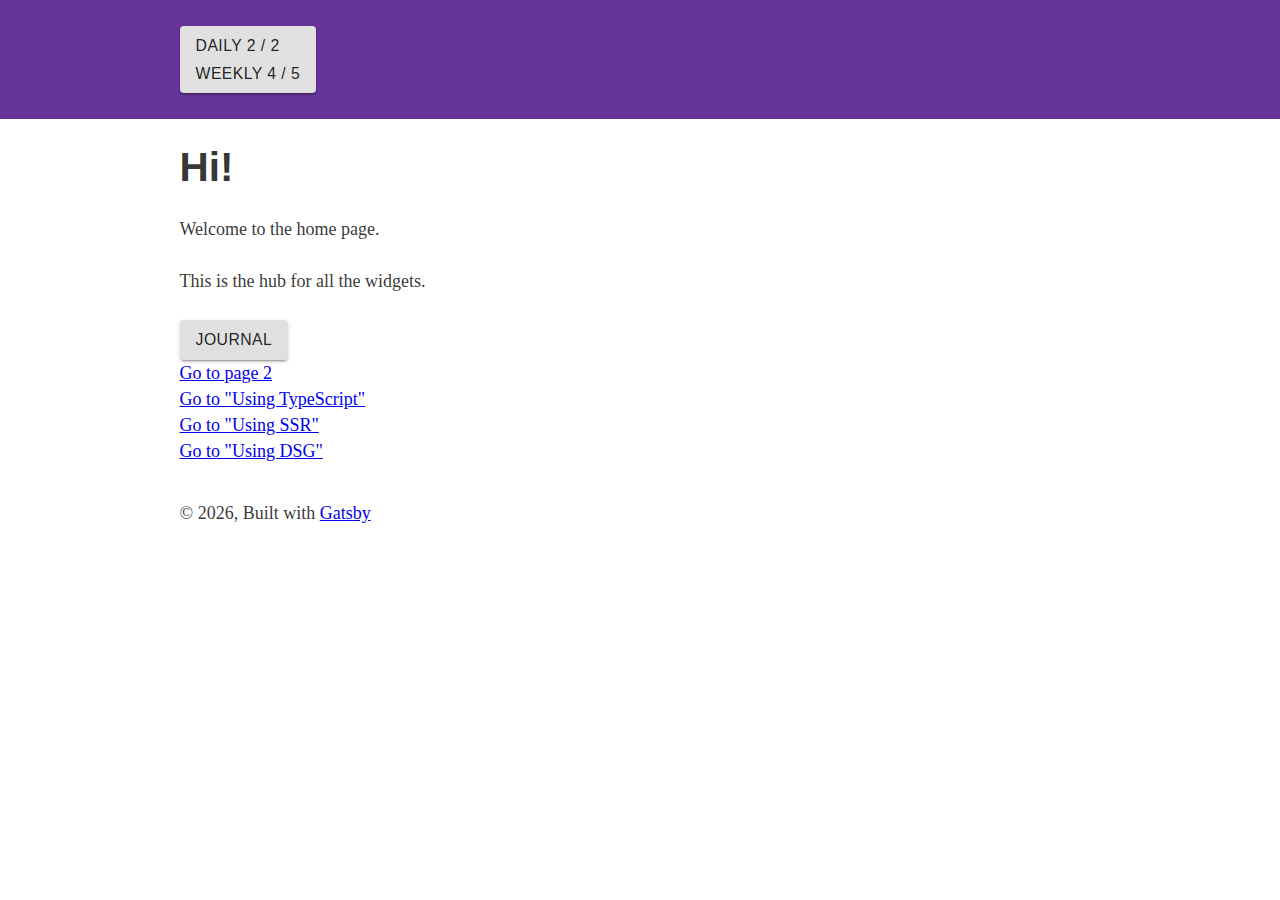
==== index.html @ 5c5c224f "Updates" ====
<!DOCTYPE html><html lang="en"><head><meta charSet="utf-8"/><meta http-equiv="x-ua-compatible" content="ie=edge"/><meta name="viewport" content="width=device-width, initial-scale=1, shrink-to-fit=no"/><meta data-react-helmet="true" name="twitter:description" content="Just one click for everything"/><meta data-react-helmet="true" name="twitter:title" content="Home"/><meta data-react-helmet="true" name="twitter:creator" content="Idil Aydin"/><meta data-react-helmet="true" name="twitter:card" content="summary"/><meta data-react-helmet="true" property="og:type" content="website"/><meta data-react-helmet="true" property="og:description" content="Just one click for everything"/><meta data-react-helmet="true" property="og:title" content="Home"/><meta data-react-helmet="true" name="description" content="Just one click for everything"/><meta name="generator" content="Gatsby 4.5.4"/><style data-href="/styles.457773932d52d28da380.css" data-identity="gatsby-global-css">html{-ms-text-size-adjust:100%;-webkit-text-size-adjust:100%;box-sizing:border-box;font:112.5%/1.45em georgia,serif,sans-serif;overflow-y:scroll}body{-webkit-font-smoothing:antialiased;-moz-osx-font-smoothing:grayscale;word-wrap:break-word;-ms-font-feature-settings:"kern","liga","clig","calt";-webkit-font-feature-settings:"kern","liga","clig","calt";font-feature-settings:"kern","liga","clig","calt";color:rgba(0,0,0,.8);font-family:georgia,serif;font-kerning:normal;font-weight:400;margin:0}article,aside,details,figcaption,figure,footer,header,main,menu,nav,section,summary{display:block}audio,canvas,progress,video{display:inline-block}audio:not([controls]){display:none;height:0}progress{vertical-align:baseline}[hidden],template{display:none}a{-webkit-text-decoration-skip:objects;background-color:transparent}a:active,a:hover{outline-width:0}abbr[title]{border-bottom:1px dotted rgba(0,0,0,.5);cursor:help;text-decoration:none}b,strong{font-weight:inherit;font-weight:bolder}dfn{font-style:italic}h1{text-rendering:optimizeLegibility;color:inherit;font-family:-apple-system,BlinkMacSystemFont,Segoe UI,Roboto,Oxygen,Ubuntu,Cantarell,Fira Sans,Droid Sans,Helvetica Neue,sans-serif;font-size:2.25rem;font-weight:700;line-height:1.1;margin:0 0 1.45rem;padding:0}mark{background-color:#ff0;color:#000}small{font-size:80%}sub,sup{font-size:75%;line-height:0;position:relative;vertical-align:baseline}sub{bottom:-.25em}sup{top:-.5em}img{border-style:none;margin:0 0 1.45rem;max-width:100%;padding:0}svg:not(:root){overflow:hidden}code,kbd,pre,samp{font-family:monospace;font-size:1em}figure{margin:0 0 1.45rem;padding:0}hr{background:rgba(0,0,0,.2);border:none;box-sizing:content-box;height:1px;margin:0 0 calc(1.45rem - 1px);overflow:visible;padding:0}button,input,optgroup,select,textarea{font:inherit;margin:0}optgroup{font-weight:700}button,input{overflow:visible}button,select{text-transform:none}[type=reset],[type=submit],button,html [type=button]{-webkit-appearance:button}[type=button]::-moz-focus-inner,[type=reset]::-moz-focus-inner,[type=submit]::-moz-focus-inner,button::-moz-focus-inner{border-style:none;padding:0}[type=button]:-moz-focusring,[type=reset]:-moz-focusring,[type=submit]:-moz-focusring,button:-moz-focusring{outline:1px dotted ButtonText}fieldset{border:1px solid silver;margin:0 0 1.45rem;padding:0}legend{box-sizing:border-box;color:inherit;display:table;max-width:100%;padding:0;white-space:normal}textarea{overflow:auto}[type=checkbox],[type=radio]{box-sizing:border-box;padding:0}[type=number]::-webkit-inner-spin-button,[type=number]::-webkit-outer-spin-button{height:auto}[type=search]{-webkit-appearance:textfield;outline-offset:-2px}[type=search]::-webkit-search-cancel-button,[type=search]::-webkit-search-decoration{-webkit-appearance:none}::-webkit-input-placeholder{color:inherit;opacity:.54}::-webkit-file-upload-button{-webkit-appearance:button;font:inherit}*,:after,:before{box-sizing:inherit}h2{font-size:1.62671rem}h2,h3{text-rendering:optimizeLegibility;color:inherit;font-family:-apple-system,BlinkMacSystemFont,Segoe UI,Roboto,Oxygen,Ubuntu,Cantarell,Fira Sans,Droid Sans,Helvetica Neue,sans-serif;font-weight:700;line-height:1.1;margin:0 0 1.45rem;padding:0}h3{font-size:1.38316rem}h4{font-size:1rem}h4,h5{text-rendering:optimizeLegibility;color:inherit;font-family:-apple-system,BlinkMacSystemFont,Segoe UI,Roboto,Oxygen,Ubuntu,Cantarell,Fira Sans,Droid Sans,Helvetica Neue,sans-serif;font-weight:700;line-height:1.1;margin:0 0 1.45rem;padding:0}h5{font-size:.85028rem}h6{text-rendering:optimizeLegibility;color:inherit;font-family:-apple-system,BlinkMacSystemFont,Segoe UI,Roboto,Oxygen,Ubuntu,Cantarell,Fira Sans,Droid Sans,Helvetica Neue,sans-serif;font-size:.78405rem;font-weight:700;line-height:1.1}h6,hgroup{margin:0 0 1.45rem;padding:0}ol,ul{list-style-image:none;list-style-position:outside;margin:0 0 1.45rem 1.45rem;padding:0}dd,dl,p{padding:0}dd,dl,p,pre{margin:0 0 1.45rem}pre{word-wrap:normal;background:rgba(0,0,0,.04);border-radius:3px;font-size:.85rem;line-height:1.42;overflow:auto;padding:1.45rem}table{border-collapse:collapse;font-size:1rem;line-height:1.45rem;margin:0 0 1.45rem;padding:0;width:100%}blockquote{margin:0 1.45rem 1.45rem;padding:0}address,form,iframe,noscript{margin:0 0 1.45rem;padding:0}b,dt,strong,th{font-weight:700}li{margin-bottom:.725rem}ol li,ul li{padding-left:0}li>ol,li>ul{margin-bottom:.725rem;margin-left:1.45rem;margin-top:.725rem}blockquote :last-child,li :last-child,p :last-child{margin-bottom:0}li>p{margin-bottom:.725rem}code,kbd,samp{font-size:.85rem;line-height:1.45rem}abbr,acronym{border-bottom:1px dotted rgba(0,0,0,.5);cursor:help}td,th,thead{text-align:left}td,th{font-feature-settings:"tnum";-moz-font-feature-settings:"tnum";-ms-font-feature-settings:"tnum";-webkit-font-feature-settings:"tnum";border-bottom:1px solid rgba(0,0,0,.12);padding:.725rem .96667rem calc(.725rem - 1px)}td:first-child,th:first-child{padding-left:0}td:last-child,th:last-child{padding-right:0}code,tt{background-color:rgba(0,0,0,.04);border-radius:3px;font-family:SFMono-Regular,Consolas,Roboto Mono,Droid Sans Mono,Liberation Mono,Menlo,Courier,monospace;padding:.2em 0}pre code{background:none;line-height:1.42}code:after,code:before,tt:after,tt:before{content:" ";letter-spacing:-.2em}pre code:after,pre code:before,pre tt:after,pre tt:before{content:""}@media only screen and (max-width:480px){html{font-size:100%}}</style><style data-emotion="css "></style><title data-react-helmet="true">Home | OneClick</title><style>.gatsby-image-wrapper{position:relative;overflow:hidden}.gatsby-image-wrapper picture.object-fit-polyfill{position:static!important}.gatsby-image-wrapper img{bottom:0;height:100%;left:0;margin:0;max-width:none;padding:0;position:absolute;right:0;top:0;width:100%;object-fit:cover}.gatsby-image-wrapper [data-main-image]{opacity:0;transform:translateZ(0);transition:opacity .25s linear;will-change:opacity}.gatsby-image-wrapper-constrained{display:inline-block;vertical-align:top}</style><noscript><style>.gatsby-image-wrapper noscript [data-main-image]{opacity:1!important}.gatsby-image-wrapper [data-placeholder-image]{opacity:0!important}</style></noscript><script type="module">const e="undefined"!=typeof HTMLImageElement&&"loading"in HTMLImageElement.prototype;e&&document.body.addEventListener("load",(function(e){if(void 0===e.target.dataset.mainImage)return;if(void 0===e.target.dataset.gatsbyImageSsr)return;const t=e.target;let a=null,n=t;for(;null===a&&n;)void 0!==n.parentNode.dataset.gatsbyImageWrapper&&(a=n.parentNode),n=n.parentNode;const o=a.querySelector("[data-placeholder-image]"),r=new Image;r.src=t.currentSrc,r.decode().catch((()=>{})).then((()=>{t.style.opacity=1,o&&(o.style.opacity=0,o.style.transition="opacity 500ms linear")}))}),!0);</script><link rel="icon" href="/favicon-32x32.png?v=4a9773549091c227cd2eb82ccd9c5e3a" type="image/png"/><link rel="manifest" href="/manifest.webmanifest" crossorigin="anonymous"/><link rel="apple-touch-icon" sizes="48x48" href="/icons/icon-48x48.png?v=4a9773549091c227cd2eb82ccd9c5e3a"/><link rel="apple-touch-icon" sizes="72x72" href="/icons/icon-72x72.png?v=4a9773549091c227cd2eb82ccd9c5e3a"/><link rel="apple-touch-icon" sizes="96x96" href="/icons/icon-96x96.png?v=4a9773549091c227cd2eb82ccd9c5e3a"/><link rel="apple-touch-icon" sizes="144x144" href="/icons/icon-144x144.png?v=4a9773549091c227cd2eb82ccd9c5e3a"/><link rel="apple-touch-icon" sizes="192x192" href="/icons/icon-192x192.png?v=4a9773549091c227cd2eb82ccd9c5e3a"/><link rel="apple-touch-icon" sizes="256x256" href="/icons/icon-256x256.png?v=4a9773549091c227cd2eb82ccd9c5e3a"/><link rel="apple-touch-icon" sizes="384x384" href="/icons/icon-384x384.png?v=4a9773549091c227cd2eb82ccd9c5e3a"/><link rel="apple-touch-icon" sizes="512x512" href="/icons/icon-512x512.png?v=4a9773549091c227cd2eb82ccd9c5e3a"/><link as="script" rel="preload" href="/webpack-runtime-8a1ebd72f84be887652c.js"/><link as="script" rel="preload" href="/framework-fc4985c49d13c1597841.js"/><link as="script" rel="preload" href="/app-1c2bfd2efb5519c37897.js"/><link as="script" rel="preload" href="/commons-d9a131f56bf1e6183bb4.js"/><link as="script" rel="preload" href="/component---src-pages-index-js-bdf7debd56856c8bbba5.js"/><link as="fetch" rel="preload" href="/page-data/index/page-data.json" crossorigin="anonymous"/><link as="fetch" rel="preload" href="/page-data/sq/d/3649515864.json" crossorigin="anonymous"/><link as="fetch" rel="preload" href="/page-data/sq/d/63159454.json" crossorigin="anonymous"/><link as="fetch" rel="preload" href="/page-data/app-data.json" crossorigin="anonymous"/></head><body><div id="___gatsby"><div style="outline:none" tabindex="-1" id="gatsby-focus-wrapper"><header style="background:rebeccapurple;margin-bottom:1.45rem"><div style="margin:0 auto;max-width:960px;padding:1.45rem 1.0875rem"><a class="MuiButtonBase-root MuiButton-root MuiButton-contained" tabindex="0" role="button" aria-disabled="false" href="/page-2"><span class="MuiButton-label">Daily 2 / 2 <br/> Weekly 4 / 5</span></a></div></header><div style="margin:0 auto;max-width:960px;padding:0 1.0875rem 1.45rem"><main><h1>Hi!</h1><p>Welcome to the home page. </p><p>This is the hub for all the widgets. </p><div><a class="MuiButtonBase-root MuiButton-root MuiButton-contained" tabindex="0" role="button" aria-disabled="false" href="/page-2"><span class="MuiButton-label"> Journal </span></a></div><p><a href="/page-2/">Go to page 2</a> <br/><a href="/using-typescript/">Go to &quot;Using TypeScript&quot;</a> <br/><a href="/using-ssr">Go to &quot;Using SSR&quot;</a> <br/><a href="/using-dsg">Go to &quot;Using DSG&quot;</a></p></main><footer style="margin-top:2rem">© <!-- -->2022<!-- -->, Built with<!-- --> <a href="https://www.gatsbyjs.com">Gatsby</a></footer></div></div><div id="gatsby-announcer" style="position:absolute;top:0;width:1px;height:1px;padding:0;overflow:hidden;clip:rect(0, 0, 0, 0);white-space:nowrap;border:0" aria-live="assertive" aria-atomic="true"></div></div><script id="gatsby-script-loader">/*<![CDATA[*/window.pagePath="/";window.___webpackCompilationHash="8bc6af4aeae2a0f03cdc";/*]]>*/</script><script id="gatsby-chunk-mapping">/*<![CDATA[*/window.___chunkMapping={"polyfill":["/polyfill-3f90ebc0a0a4a130c5e4.js"],"app":["/app-1c2bfd2efb5519c37897.js"],"component---src-pages-404-js":["/component---src-pages-404-js-804238749c91ba7c7627.js"],"component---src-pages-index-js":["/component---src-pages-index-js-bdf7debd56856c8bbba5.js"],"component---src-pages-page-2-js":["/component---src-pages-page-2-js-9f428bd896ba518cc32d.js"],"component---src-pages-using-ssr-js":["/component---src-pages-using-ssr-js-135365c3cf94ee982d1b.js"],"component---src-pages-using-typescript-tsx":["/component---src-pages-using-typescript-tsx-8fc65cc3e2ac6e994fd3.js"],"component---src-templates-using-dsg-js":["/component---src-templates-using-dsg-js-d5d7774cc5c4be47002f.js"]};/*]]>*/</script><script src="/polyfill-3f90ebc0a0a4a130c5e4.js" nomodule=""></script><script src="/component---src-pages-index-js-bdf7debd56856c8bbba5.js" async=""></script><script src="/commons-d9a131f56bf1e6183bb4.js" async=""></script><script src="/app-1c2bfd2efb5519c37897.js" async=""></script><script src="/framework-fc4985c49d13c1597841.js" async=""></script><script src="/webpack-runtime-8a1ebd72f84be887652c.js" async=""></script></body></html>
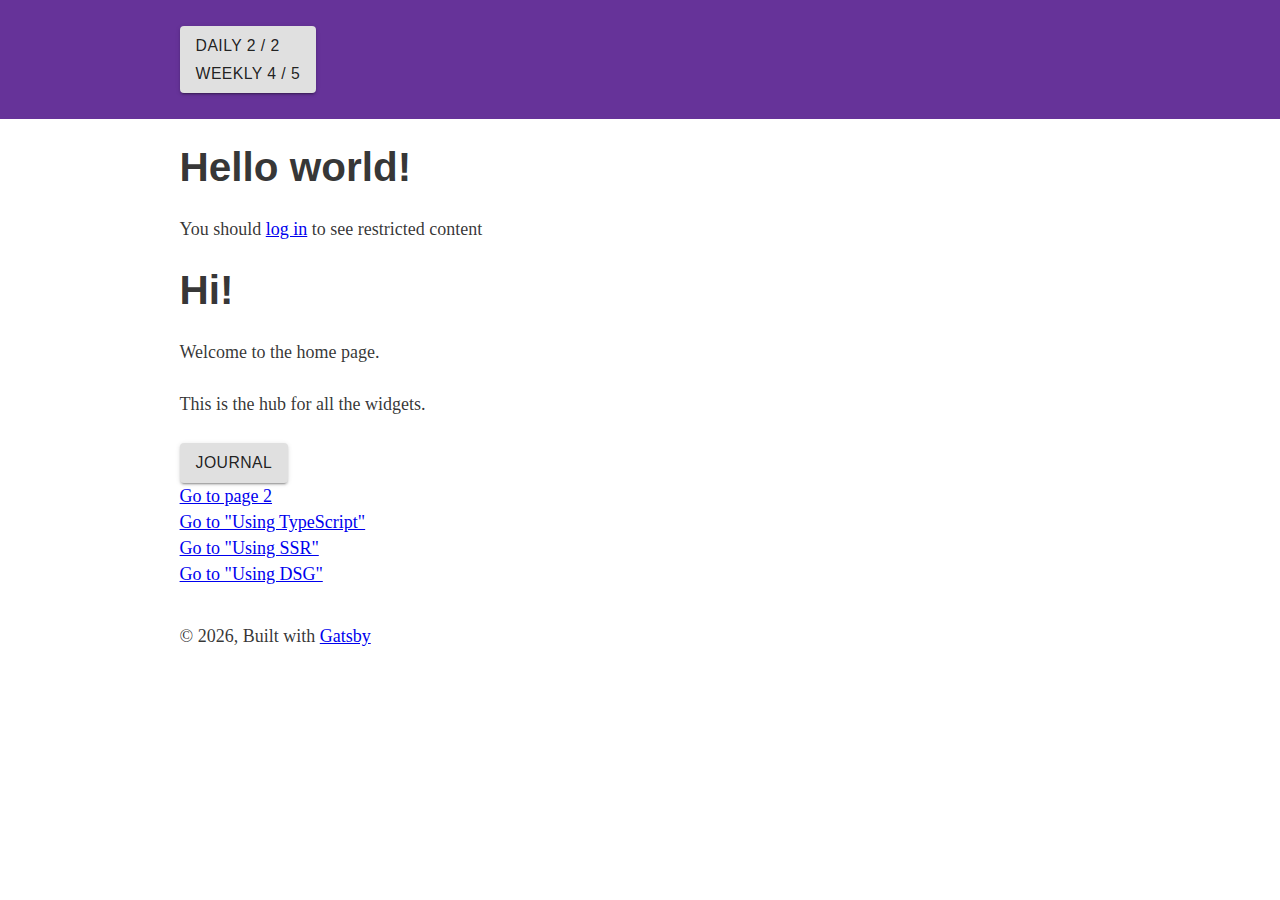
==== commit 4ea01855: "Updates" ====
--- a/index.html
+++ b/index.html
@@ -1 +1 @@
-<!DOCTYPE html><html lang="en"><head><meta charSet="utf-8"/><meta http-equiv="x-ua-compatible" content="ie=edge"/><meta name="viewport" content="width=device-width, initial-scale=1, shrink-to-fit=no"/><meta data-react-helmet="true" name="twitter:description" content="Just one click for everything"/><meta data-react-helmet="true" name="twitter:title" content="Home"/><meta data-react-helmet="true" name="twitter:creator" content="Idil Aydin"/><meta data-react-helmet="true" name="twitter:card" content="summary"/><meta data-react-helmet="true" property="og:type" content="website"/><meta data-react-helmet="true" property="og:description" content="Just one click for everything"/><meta data-react-helmet="true" property="og:title" content="Home"/><meta data-react-helmet="true" name="description" content="Just one click for everything"/><meta name="generator" content="Gatsby 4.5.4"/><style data-href="/styles.457773932d52d28da380.css" data-identity="gatsby-global-css">html{-ms-text-size-adjust:100%;-webkit-text-size-adjust:100%;box-sizing:border-box;font:112.5%/1.45em georgia,serif,sans-serif;overflow-y:scroll}body{-webkit-font-smoothing:antialiased;-moz-osx-font-smoothing:grayscale;word-wrap:break-word;-ms-font-feature-settings:"kern","liga","clig","calt";-webkit-font-feature-settings:"kern","liga","clig","calt";font-feature-settings:"kern","liga","clig","calt";color:rgba(0,0,0,.8);font-family:georgia,serif;font-kerning:normal;font-weight:400;margin:0}article,aside,details,figcaption,figure,footer,header,main,menu,nav,section,summary{display:block}audio,canvas,progress,video{display:inline-block}audio:not([controls]){display:none;height:0}progress{vertical-align:baseline}[hidden],template{display:none}a{-webkit-text-decoration-skip:objects;background-color:transparent}a:active,a:hover{outline-width:0}abbr[title]{border-bottom:1px dotted rgba(0,0,0,.5);cursor:help;text-decoration:none}b,strong{font-weight:inherit;font-weight:bolder}dfn{font-style:italic}h1{text-rendering:optimizeLegibility;color:inherit;font-family:-apple-system,BlinkMacSystemFont,Segoe UI,Roboto,Oxygen,Ubuntu,Cantarell,Fira Sans,Droid Sans,Helvetica Neue,sans-serif;font-size:2.25rem;font-weight:700;line-height:1.1;margin:0 0 1.45rem;padding:0}mark{background-color:#ff0;color:#000}small{font-size:80%}sub,sup{font-size:75%;line-height:0;position:relative;vertical-align:baseline}sub{bottom:-.25em}sup{top:-.5em}img{border-style:none;margin:0 0 1.45rem;max-width:100%;padding:0}svg:not(:root){overflow:hidden}code,kbd,pre,samp{font-family:monospace;font-size:1em}figure{margin:0 0 1.45rem;padding:0}hr{background:rgba(0,0,0,.2);border:none;box-sizing:content-box;height:1px;margin:0 0 calc(1.45rem - 1px);overflow:visible;padding:0}button,input,optgroup,select,textarea{font:inherit;margin:0}optgroup{font-weight:700}button,input{overflow:visible}button,select{text-transform:none}[type=reset],[type=submit],button,html [type=button]{-webkit-appearance:button}[type=button]::-moz-focus-inner,[type=reset]::-moz-focus-inner,[type=submit]::-moz-focus-inner,button::-moz-focus-inner{border-style:none;padding:0}[type=button]:-moz-focusring,[type=reset]:-moz-focusring,[type=submit]:-moz-focusring,button:-moz-focusring{outline:1px dotted ButtonText}fieldset{border:1px solid silver;margin:0 0 1.45rem;padding:0}legend{box-sizing:border-box;color:inherit;display:table;max-width:100%;padding:0;white-space:normal}textarea{overflow:auto}[type=checkbox],[type=radio]{box-sizing:border-box;padding:0}[type=number]::-webkit-inner-spin-button,[type=number]::-webkit-outer-spin-button{height:auto}[type=search]{-webkit-appearance:textfield;outline-offset:-2px}[type=search]::-webkit-search-cancel-button,[type=search]::-webkit-search-decoration{-webkit-appearance:none}::-webkit-input-placeholder{color:inherit;opacity:.54}::-webkit-file-upload-button{-webkit-appearance:button;font:inherit}*,:after,:before{box-sizing:inherit}h2{font-size:1.62671rem}h2,h3{text-rendering:optimizeLegibility;color:inherit;font-family:-apple-system,BlinkMacSystemFont,Segoe UI,Roboto,Oxygen,Ubuntu,Cantarell,Fira Sans,Droid Sans,Helvetica Neue,sans-serif;font-weight:700;line-height:1.1;margin:0 0 1.45rem;padding:0}h3{font-size:1.38316rem}h4{font-size:1rem}h4,h5{text-rendering:optimizeLegibility;color:inherit;font-family:-apple-system,BlinkMacSystemFont,Segoe UI,Roboto,Oxygen,Ubuntu,Cantarell,Fira Sans,Droid Sans,Helvetica Neue,sans-serif;font-weight:700;line-height:1.1;margin:0 0 1.45rem;padding:0}h5{font-size:.85028rem}h6{text-rendering:optimizeLegibility;color:inherit;font-family:-apple-system,BlinkMacSystemFont,Segoe UI,Roboto,Oxygen,Ubuntu,Cantarell,Fira Sans,Droid Sans,Helvetica Neue,sans-serif;font-size:.78405rem;font-weight:700;line-height:1.1}h6,hgroup{margin:0 0 1.45rem;padding:0}ol,ul{list-style-image:none;list-style-position:outside;margin:0 0 1.45rem 1.45rem;padding:0}dd,dl,p{padding:0}dd,dl,p,pre{margin:0 0 1.45rem}pre{word-wrap:normal;background:rgba(0,0,0,.04);border-radius:3px;font-size:.85rem;line-height:1.42;overflow:auto;padding:1.45rem}table{border-collapse:collapse;font-size:1rem;line-height:1.45rem;margin:0 0 1.45rem;padding:0;width:100%}blockquote{margin:0 1.45rem 1.45rem;padding:0}address,form,iframe,noscript{margin:0 0 1.45rem;padding:0}b,dt,strong,th{font-weight:700}li{margin-bottom:.725rem}ol li,ul li{padding-left:0}li>ol,li>ul{margin-bottom:.725rem;margin-left:1.45rem;margin-top:.725rem}blockquote :last-child,li :last-child,p :last-child{margin-bottom:0}li>p{margin-bottom:.725rem}code,kbd,samp{font-size:.85rem;line-height:1.45rem}abbr,acronym{border-bottom:1px dotted rgba(0,0,0,.5);cursor:help}td,th,thead{text-align:left}td,th{font-feature-settings:"tnum";-moz-font-feature-settings:"tnum";-ms-font-feature-settings:"tnum";-webkit-font-feature-settings:"tnum";border-bottom:1px solid rgba(0,0,0,.12);padding:.725rem .96667rem calc(.725rem - 1px)}td:first-child,th:first-child{padding-left:0}td:last-child,th:last-child{padding-right:0}code,tt{background-color:rgba(0,0,0,.04);border-radius:3px;font-family:SFMono-Regular,Consolas,Roboto Mono,Droid Sans Mono,Liberation Mono,Menlo,Courier,monospace;padding:.2em 0}pre code{background:none;line-height:1.42}code:after,code:before,tt:after,tt:before{content:" ";letter-spacing:-.2em}pre code:after,pre code:before,pre tt:after,pre tt:before{content:""}@media only screen and (max-width:480px){html{font-size:100%}}</style><style data-emotion="css "></style><title data-react-helmet="true">Home | OneClick</title><style>.gatsby-image-wrapper{position:relative;overflow:hidden}.gatsby-image-wrapper picture.object-fit-polyfill{position:static!important}.gatsby-image-wrapper img{bottom:0;height:100%;left:0;margin:0;max-width:none;padding:0;position:absolute;right:0;top:0;width:100%;object-fit:cover}.gatsby-image-wrapper [data-main-image]{opacity:0;transform:translateZ(0);transition:opacity .25s linear;will-change:opacity}.gatsby-image-wrapper-constrained{display:inline-block;vertical-align:top}</style><noscript><style>.gatsby-image-wrapper noscript [data-main-image]{opacity:1!important}.gatsby-image-wrapper [data-placeholder-image]{opacity:0!important}</style></noscript><script type="module">const e="undefined"!=typeof HTMLImageElement&&"loading"in HTMLImageElement.prototype;e&&document.body.addEventListener("load",(function(e){if(void 0===e.target.dataset.mainImage)return;if(void 0===e.target.dataset.gatsbyImageSsr)return;const t=e.target;let a=null,n=t;for(;null===a&&n;)void 0!==n.parentNode.dataset.gatsbyImageWrapper&&(a=n.parentNode),n=n.parentNode;const o=a.querySelector("[data-placeholder-image]"),r=new Image;r.src=t.currentSrc,r.decode().catch((()=>{})).then((()=>{t.style.opacity=1,o&&(o.style.opacity=0,o.style.transition="opacity 500ms linear")}))}),!0);</script><link rel="icon" href="/favicon-32x32.png?v=4a9773549091c227cd2eb82ccd9c5e3a" type="image/png"/><link rel="manifest" href="/manifest.webmanifest" crossorigin="anonymous"/><link rel="apple-touch-icon" sizes="48x48" href="/icons/icon-48x48.png?v=4a9773549091c227cd2eb82ccd9c5e3a"/><link rel="apple-touch-icon" sizes="72x72" href="/icons/icon-72x72.png?v=4a9773549091c227cd2eb82ccd9c5e3a"/><link rel="apple-touch-icon" sizes="96x96" href="/icons/icon-96x96.png?v=4a9773549091c227cd2eb82ccd9c5e3a"/><link rel="apple-touch-icon" sizes="144x144" href="/icons/icon-144x144.png?v=4a9773549091c227cd2eb82ccd9c5e3a"/><link rel="apple-touch-icon" sizes="192x192" href="/icons/icon-192x192.png?v=4a9773549091c227cd2eb82ccd9c5e3a"/><link rel="apple-touch-icon" sizes="256x256" href="/icons/icon-256x256.png?v=4a9773549091c227cd2eb82ccd9c5e3a"/><link rel="apple-touch-icon" sizes="384x384" href="/icons/icon-384x384.png?v=4a9773549091c227cd2eb82ccd9c5e3a"/><link rel="apple-touch-icon" sizes="512x512" href="/icons/icon-512x512.png?v=4a9773549091c227cd2eb82ccd9c5e3a"/><link as="script" rel="preload" href="/webpack-runtime-8a1ebd72f84be887652c.js"/><link as="script" rel="preload" href="/framework-fc4985c49d13c1597841.js"/><link as="script" rel="preload" href="/app-1c2bfd2efb5519c37897.js"/><link as="script" rel="preload" href="/commons-d9a131f56bf1e6183bb4.js"/><link as="script" rel="preload" href="/component---src-pages-index-js-bdf7debd56856c8bbba5.js"/><link as="fetch" rel="preload" href="/page-data/index/page-data.json" crossorigin="anonymous"/><link as="fetch" rel="preload" href="/page-data/sq/d/3649515864.json" crossorigin="anonymous"/><link as="fetch" rel="preload" href="/page-data/sq/d/63159454.json" crossorigin="anonymous"/><link as="fetch" rel="preload" href="/page-data/app-data.json" crossorigin="anonymous"/></head><body><div id="___gatsby"><div style="outline:none" tabindex="-1" id="gatsby-focus-wrapper"><header style="background:rebeccapurple;margin-bottom:1.45rem"><div style="margin:0 auto;max-width:960px;padding:1.45rem 1.0875rem"><a class="MuiButtonBase-root MuiButton-root MuiButton-contained" tabindex="0" role="button" aria-disabled="false" href="/page-2"><span class="MuiButton-label">Daily 2 / 2 <br/> Weekly 4 / 5</span></a></div></header><div style="margin:0 auto;max-width:960px;padding:0 1.0875rem 1.45rem"><main><h1>Hi!</h1><p>Welcome to the home page. </p><p>This is the hub for all the widgets. </p><div><a class="MuiButtonBase-root MuiButton-root MuiButton-contained" tabindex="0" role="button" aria-disabled="false" href="/page-2"><span class="MuiButton-label"> Journal </span></a></div><p><a href="/page-2/">Go to page 2</a> <br/><a href="/using-typescript/">Go to &quot;Using TypeScript&quot;</a> <br/><a href="/using-ssr">Go to &quot;Using SSR&quot;</a> <br/><a href="/using-dsg">Go to &quot;Using DSG&quot;</a></p></main><footer style="margin-top:2rem">© <!-- -->2022<!-- -->, Built with<!-- --> <a href="https://www.gatsbyjs.com">Gatsby</a></footer></div></div><div id="gatsby-announcer" style="position:absolute;top:0;width:1px;height:1px;padding:0;overflow:hidden;clip:rect(0, 0, 0, 0);white-space:nowrap;border:0" aria-live="assertive" aria-atomic="true"></div></div><script id="gatsby-script-loader">/*<![CDATA[*/window.pagePath="/";window.___webpackCompilationHash="8bc6af4aeae2a0f03cdc";/*]]>*/</script><script id="gatsby-chunk-mapping">/*<![CDATA[*/window.___chunkMapping={"polyfill":["/polyfill-3f90ebc0a0a4a130c5e4.js"],"app":["/app-1c2bfd2efb5519c37897.js"],"component---src-pages-404-js":["/component---src-pages-404-js-804238749c91ba7c7627.js"],"component---src-pages-index-js":["/component---src-pages-index-js-bdf7debd56856c8bbba5.js"],"component---src-pages-page-2-js":["/component---src-pages-page-2-js-9f428bd896ba518cc32d.js"],"component---src-pages-using-ssr-js":["/component---src-pages-using-ssr-js-135365c3cf94ee982d1b.js"],"component---src-pages-using-typescript-tsx":["/component---src-pages-using-typescript-tsx-8fc65cc3e2ac6e994fd3.js"],"component---src-templates-using-dsg-js":["/component---src-templates-using-dsg-js-d5d7774cc5c4be47002f.js"]};/*]]>*/</script><script src="/polyfill-3f90ebc0a0a4a130c5e4.js" nomodule=""></script><script src="/component---src-pages-index-js-bdf7debd56856c8bbba5.js" async=""></script><script src="/commons-d9a131f56bf1e6183bb4.js" async=""></script><script src="/app-1c2bfd2efb5519c37897.js" async=""></script><script src="/framework-fc4985c49d13c1597841.js" async=""></script><script src="/webpack-runtime-8a1ebd72f84be887652c.js" async=""></script></body></html>+<!DOCTYPE html><html lang="en"><head><meta charSet="utf-8"/><meta http-equiv="x-ua-compatible" content="ie=edge"/><meta name="viewport" content="width=device-width, initial-scale=1, shrink-to-fit=no"/><meta data-react-helmet="true" name="twitter:description" content="Just one click for everything"/><meta data-react-helmet="true" name="twitter:title" content="Page two"/><meta data-react-helmet="true" name="twitter:creator" content="Idil Aydin"/><meta data-react-helmet="true" name="twitter:card" content="summary"/><meta data-react-helmet="true" property="og:type" content="website"/><meta data-react-helmet="true" property="og:description" content="Just one click for everything"/><meta data-react-helmet="true" property="og:title" content="Page two"/><meta data-react-helmet="true" name="description" content="Just one click for everything"/><meta name="generator" content="Gatsby 4.5.4"/><style data-href="/styles.457773932d52d28da380.css" data-identity="gatsby-global-css">html{-ms-text-size-adjust:100%;-webkit-text-size-adjust:100%;box-sizing:border-box;font:112.5%/1.45em georgia,serif,sans-serif;overflow-y:scroll}body{-webkit-font-smoothing:antialiased;-moz-osx-font-smoothing:grayscale;word-wrap:break-word;-ms-font-feature-settings:"kern","liga","clig","calt";-webkit-font-feature-settings:"kern","liga","clig","calt";font-feature-settings:"kern","liga","clig","calt";color:rgba(0,0,0,.8);font-family:georgia,serif;font-kerning:normal;font-weight:400;margin:0}article,aside,details,figcaption,figure,footer,header,main,menu,nav,section,summary{display:block}audio,canvas,progress,video{display:inline-block}audio:not([controls]){display:none;height:0}progress{vertical-align:baseline}[hidden],template{display:none}a{-webkit-text-decoration-skip:objects;background-color:transparent}a:active,a:hover{outline-width:0}abbr[title]{border-bottom:1px dotted rgba(0,0,0,.5);cursor:help;text-decoration:none}b,strong{font-weight:inherit;font-weight:bolder}dfn{font-style:italic}h1{text-rendering:optimizeLegibility;color:inherit;font-family:-apple-system,BlinkMacSystemFont,Segoe UI,Roboto,Oxygen,Ubuntu,Cantarell,Fira Sans,Droid Sans,Helvetica Neue,sans-serif;font-size:2.25rem;font-weight:700;line-height:1.1;margin:0 0 1.45rem;padding:0}mark{background-color:#ff0;color:#000}small{font-size:80%}sub,sup{font-size:75%;line-height:0;position:relative;vertical-align:baseline}sub{bottom:-.25em}sup{top:-.5em}img{border-style:none;margin:0 0 1.45rem;max-width:100%;padding:0}svg:not(:root){overflow:hidden}code,kbd,pre,samp{font-family:monospace;font-size:1em}figure{margin:0 0 1.45rem;padding:0}hr{background:rgba(0,0,0,.2);border:none;box-sizing:content-box;height:1px;margin:0 0 calc(1.45rem - 1px);overflow:visible;padding:0}button,input,optgroup,select,textarea{font:inherit;margin:0}optgroup{font-weight:700}button,input{overflow:visible}button,select{text-transform:none}[type=reset],[type=submit],button,html [type=button]{-webkit-appearance:button}[type=button]::-moz-focus-inner,[type=reset]::-moz-focus-inner,[type=submit]::-moz-focus-inner,button::-moz-focus-inner{border-style:none;padding:0}[type=button]:-moz-focusring,[type=reset]:-moz-focusring,[type=submit]:-moz-focusring,button:-moz-focusring{outline:1px dotted ButtonText}fieldset{border:1px solid silver;margin:0 0 1.45rem;padding:0}legend{box-sizing:border-box;color:inherit;display:table;max-width:100%;padding:0;white-space:normal}textarea{overflow:auto}[type=checkbox],[type=radio]{box-sizing:border-box;padding:0}[type=number]::-webkit-inner-spin-button,[type=number]::-webkit-outer-spin-button{height:auto}[type=search]{-webkit-appearance:textfield;outline-offset:-2px}[type=search]::-webkit-search-cancel-button,[type=search]::-webkit-search-decoration{-webkit-appearance:none}::-webkit-input-placeholder{color:inherit;opacity:.54}::-webkit-file-upload-button{-webkit-appearance:button;font:inherit}*,:after,:before{box-sizing:inherit}h2{font-size:1.62671rem}h2,h3{text-rendering:optimizeLegibility;color:inherit;font-family:-apple-system,BlinkMacSystemFont,Segoe UI,Roboto,Oxygen,Ubuntu,Cantarell,Fira Sans,Droid Sans,Helvetica Neue,sans-serif;font-weight:700;line-height:1.1;margin:0 0 1.45rem;padding:0}h3{font-size:1.38316rem}h4{font-size:1rem}h4,h5{text-rendering:optimizeLegibility;color:inherit;font-family:-apple-system,BlinkMacSystemFont,Segoe UI,Roboto,Oxygen,Ubuntu,Cantarell,Fira Sans,Droid Sans,Helvetica Neue,sans-serif;font-weight:700;line-height:1.1;margin:0 0 1.45rem;padding:0}h5{font-size:.85028rem}h6{text-rendering:optimizeLegibility;color:inherit;font-family:-apple-system,BlinkMacSystemFont,Segoe UI,Roboto,Oxygen,Ubuntu,Cantarell,Fira Sans,Droid Sans,Helvetica Neue,sans-serif;font-size:.78405rem;font-weight:700;line-height:1.1}h6,hgroup{margin:0 0 1.45rem;padding:0}ol,ul{list-style-image:none;list-style-position:outside;margin:0 0 1.45rem 1.45rem;padding:0}dd,dl,p{padding:0}dd,dl,p,pre{margin:0 0 1.45rem}pre{word-wrap:normal;background:rgba(0,0,0,.04);border-radius:3px;font-size:.85rem;line-height:1.42;overflow:auto;padding:1.45rem}table{border-collapse:collapse;font-size:1rem;line-height:1.45rem;margin:0 0 1.45rem;padding:0;width:100%}blockquote{margin:0 1.45rem 1.45rem;padding:0}address,form,iframe,noscript{margin:0 0 1.45rem;padding:0}b,dt,strong,th{font-weight:700}li{margin-bottom:.725rem}ol li,ul li{padding-left:0}li>ol,li>ul{margin-bottom:.725rem;margin-left:1.45rem;margin-top:.725rem}blockquote :last-child,li :last-child,p :last-child{margin-bottom:0}li>p{margin-bottom:.725rem}code,kbd,samp{font-size:.85rem;line-height:1.45rem}abbr,acronym{border-bottom:1px dotted rgba(0,0,0,.5);cursor:help}td,th,thead{text-align:left}td,th{font-feature-settings:"tnum";-moz-font-feature-settings:"tnum";-ms-font-feature-settings:"tnum";-webkit-font-feature-settings:"tnum";border-bottom:1px solid rgba(0,0,0,.12);padding:.725rem .96667rem calc(.725rem - 1px)}td:first-child,th:first-child{padding-left:0}td:last-child,th:last-child{padding-right:0}code,tt{background-color:rgba(0,0,0,.04);border-radius:3px;font-family:SFMono-Regular,Consolas,Roboto Mono,Droid Sans Mono,Liberation Mono,Menlo,Courier,monospace;padding:.2em 0}pre code{background:none;line-height:1.42}code:after,code:before,tt:after,tt:before{content:" ";letter-spacing:-.2em}pre code:after,pre code:before,pre tt:after,pre tt:before{content:""}@media only screen and (max-width:480px){html{font-size:100%}}</style><style data-emotion="css "></style><title data-react-helmet="true">Page two | OneClick</title><style>.gatsby-image-wrapper{position:relative;overflow:hidden}.gatsby-image-wrapper picture.object-fit-polyfill{position:static!important}.gatsby-image-wrapper img{bottom:0;height:100%;left:0;margin:0;max-width:none;padding:0;position:absolute;right:0;top:0;width:100%;object-fit:cover}.gatsby-image-wrapper [data-main-image]{opacity:0;transform:translateZ(0);transition:opacity .25s linear;will-change:opacity}.gatsby-image-wrapper-constrained{display:inline-block;vertical-align:top}</style><noscript><style>.gatsby-image-wrapper noscript [data-main-image]{opacity:1!important}.gatsby-image-wrapper [data-placeholder-image]{opacity:0!important}</style></noscript><script type="module">const e="undefined"!=typeof HTMLImageElement&&"loading"in HTMLImageElement.prototype;e&&document.body.addEventListener("load",(function(e){if(void 0===e.target.dataset.mainImage)return;if(void 0===e.target.dataset.gatsbyImageSsr)return;const t=e.target;let a=null,n=t;for(;null===a&&n;)void 0!==n.parentNode.dataset.gatsbyImageWrapper&&(a=n.parentNode),n=n.parentNode;const o=a.querySelector("[data-placeholder-image]"),r=new Image;r.src=t.currentSrc,r.decode().catch((()=>{})).then((()=>{t.style.opacity=1,o&&(o.style.opacity=0,o.style.transition="opacity 500ms linear")}))}),!0);</script><link rel="icon" href="/favicon-32x32.png?v=4a9773549091c227cd2eb82ccd9c5e3a" type="image/png"/><link rel="manifest" href="/manifest.webmanifest" crossorigin="anonymous"/><link rel="apple-touch-icon" sizes="48x48" href="/icons/icon-48x48.png?v=4a9773549091c227cd2eb82ccd9c5e3a"/><link rel="apple-touch-icon" sizes="72x72" href="/icons/icon-72x72.png?v=4a9773549091c227cd2eb82ccd9c5e3a"/><link rel="apple-touch-icon" sizes="96x96" href="/icons/icon-96x96.png?v=4a9773549091c227cd2eb82ccd9c5e3a"/><link rel="apple-touch-icon" sizes="144x144" href="/icons/icon-144x144.png?v=4a9773549091c227cd2eb82ccd9c5e3a"/><link rel="apple-touch-icon" sizes="192x192" href="/icons/icon-192x192.png?v=4a9773549091c227cd2eb82ccd9c5e3a"/><link rel="apple-touch-icon" sizes="256x256" href="/icons/icon-256x256.png?v=4a9773549091c227cd2eb82ccd9c5e3a"/><link rel="apple-touch-icon" sizes="384x384" href="/icons/icon-384x384.png?v=4a9773549091c227cd2eb82ccd9c5e3a"/><link rel="apple-touch-icon" sizes="512x512" href="/icons/icon-512x512.png?v=4a9773549091c227cd2eb82ccd9c5e3a"/><link as="script" rel="preload" href="/webpack-runtime-b7cace973e90a1016f96.js"/><link as="script" rel="preload" href="/framework-fc4985c49d13c1597841.js"/><link as="script" rel="preload" href="/app-dc5b8e52c69d10ff4d35.js"/><link as="script" rel="preload" href="/commons-6e192eef4806ad695355.js"/><link as="script" rel="preload" href="/e6b5ce60e8c692d9d78e378d6f1575bf92e90566-9e1487eb4405be454490.js"/><link as="script" rel="preload" href="/component---src-pages-index-js-a166f959925ebd057be6.js"/><link as="fetch" rel="preload" href="/page-data/index/page-data.json" crossorigin="anonymous"/><link as="fetch" rel="preload" href="/page-data/sq/d/3649515864.json" crossorigin="anonymous"/><link as="fetch" rel="preload" href="/page-data/sq/d/63159454.json" crossorigin="anonymous"/><link as="fetch" rel="preload" href="/page-data/app-data.json" crossorigin="anonymous"/></head><body><div id="___gatsby"><div style="outline:none" tabindex="-1" id="gatsby-focus-wrapper"><header style="background:rebeccapurple;margin-bottom:1.45rem"><div style="margin:0 auto;max-width:960px;padding:1.45rem 1.0875rem"><a class="MuiButtonBase-root MuiButton-root MuiButton-contained" tabindex="0" role="button" aria-disabled="false" href="/page-2"><span class="MuiButton-label">Daily 2 / 2 <br/> Weekly 4 / 5</span></a></div></header><div style="margin:0 auto;max-width:960px;padding:0 1.0875rem 1.45rem"><main><h1>Hello <!-- -->world<!-- -->!</h1><p>You should <a href="/app/login">log in</a> to see restricted content</p><h1>Hi!</h1><p>Welcome to the home page. </p><p>This is the hub for all the widgets. </p><div><a class="MuiButtonBase-root MuiButton-root MuiButton-contained" tabindex="0" role="button" aria-disabled="false" href="/page-2"><span class="MuiButton-label"> Journal </span></a></div><p><a href="/page-2/">Go to page 2</a> <br/><a href="/using-typescript/">Go to &quot;Using TypeScript&quot;</a> <br/><a href="/using-ssr">Go to &quot;Using SSR&quot;</a> <br/><a href="/using-dsg">Go to &quot;Using DSG&quot;</a></p></main><footer style="margin-top:2rem">© <!-- -->2022<!-- -->, Built with<!-- --> <a href="https://www.gatsbyjs.com">Gatsby</a></footer></div></div><div id="gatsby-announcer" style="position:absolute;top:0;width:1px;height:1px;padding:0;overflow:hidden;clip:rect(0, 0, 0, 0);white-space:nowrap;border:0" aria-live="assertive" aria-atomic="true"></div></div><script id="gatsby-script-loader">/*<![CDATA[*/window.pagePath="/";window.___webpackCompilationHash="cf0845f8ebb60d967ca3";/*]]>*/</script><script id="gatsby-chunk-mapping">/*<![CDATA[*/window.___chunkMapping={"polyfill":["/polyfill-3f90ebc0a0a4a130c5e4.js"],"app":["/app-dc5b8e52c69d10ff4d35.js"],"component---src-pages-404-js":["/component---src-pages-404-js-804238749c91ba7c7627.js"],"component---src-pages-app-js":["/component---src-pages-app-js-37c27039eb55416a79da.js"],"component---src-pages-index-js":["/component---src-pages-index-js-a166f959925ebd057be6.js"],"component---src-pages-page-2-js":["/component---src-pages-page-2-js-9f428bd896ba518cc32d.js"],"component---src-pages-using-ssr-js":["/component---src-pages-using-ssr-js-135365c3cf94ee982d1b.js"],"component---src-pages-using-typescript-tsx":["/component---src-pages-using-typescript-tsx-8fc65cc3e2ac6e994fd3.js"],"component---src-templates-using-dsg-js":["/component---src-templates-using-dsg-js-d5d7774cc5c4be47002f.js"]};/*]]>*/</script><script src="/polyfill-3f90ebc0a0a4a130c5e4.js" nomodule=""></script><script src="/component---src-pages-index-js-a166f959925ebd057be6.js" async=""></script><script src="/e6b5ce60e8c692d9d78e378d6f1575bf92e90566-9e1487eb4405be454490.js" async=""></script><script src="/commons-6e192eef4806ad695355.js" async=""></script><script src="/app-dc5b8e52c69d10ff4d35.js" async=""></script><script src="/framework-fc4985c49d13c1597841.js" async=""></script><script src="/webpack-runtime-b7cace973e90a1016f96.js" async=""></script></body></html>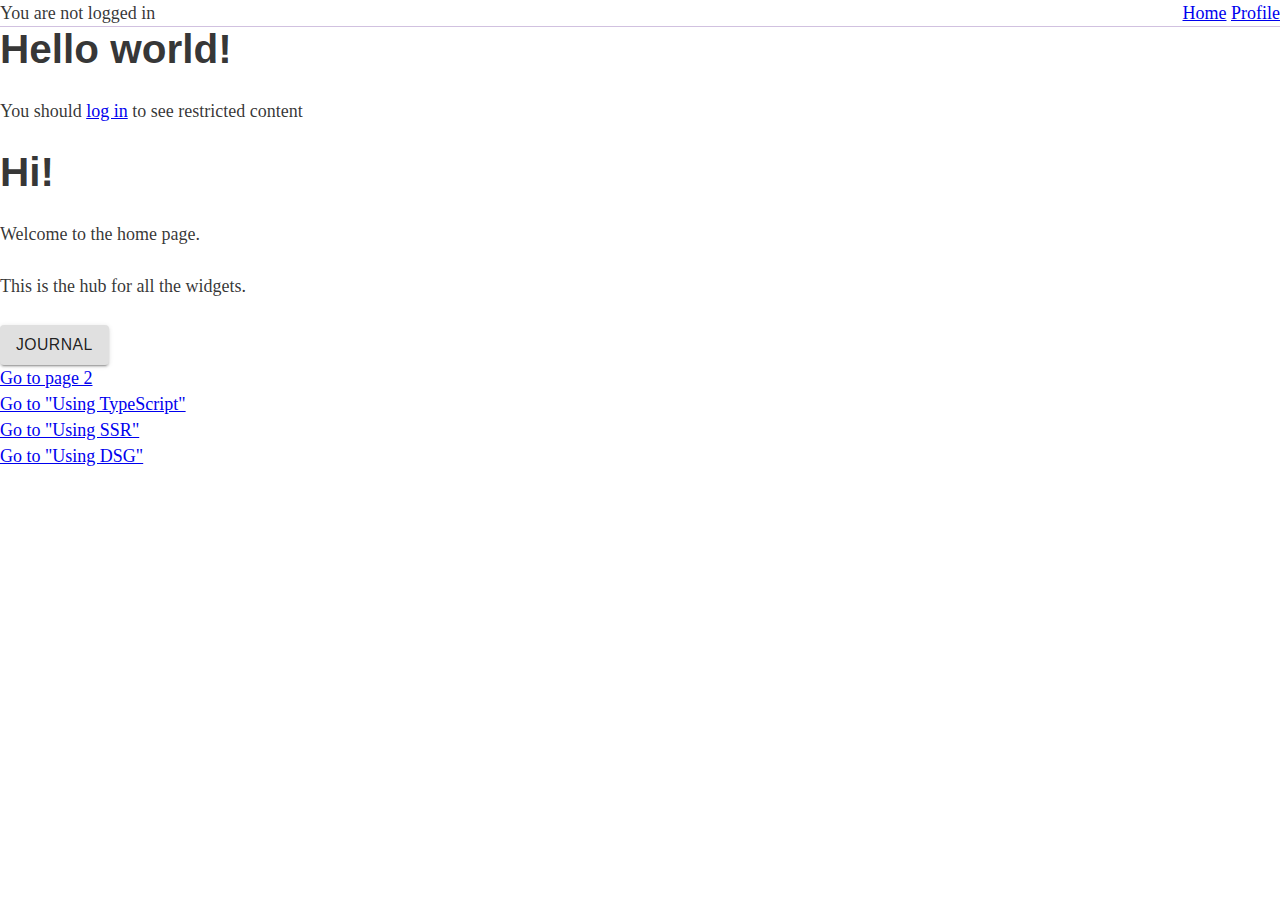
==== commit 8ae81c87: "Updates" ====
--- a/index.html
+++ b/index.html
@@ -1 +1 @@
-<!DOCTYPE html><html lang="en"><head><meta charSet="utf-8"/><meta http-equiv="x-ua-compatible" content="ie=edge"/><meta name="viewport" content="width=device-width, initial-scale=1, shrink-to-fit=no"/><meta data-react-helmet="true" name="twitter:description" content="Just one click for everything"/><meta data-react-helmet="true" name="twitter:title" content="Page two"/><meta data-react-helmet="true" name="twitter:creator" content="Idil Aydin"/><meta data-react-helmet="true" name="twitter:card" content="summary"/><meta data-react-helmet="true" property="og:type" content="website"/><meta data-react-helmet="true" property="og:description" content="Just one click for everything"/><meta data-react-helmet="true" property="og:title" content="Page two"/><meta data-react-helmet="true" name="description" content="Just one click for everything"/><meta name="generator" content="Gatsby 4.5.4"/><style data-href="/styles.457773932d52d28da380.css" data-identity="gatsby-global-css">html{-ms-text-size-adjust:100%;-webkit-text-size-adjust:100%;box-sizing:border-box;font:112.5%/1.45em georgia,serif,sans-serif;overflow-y:scroll}body{-webkit-font-smoothing:antialiased;-moz-osx-font-smoothing:grayscale;word-wrap:break-word;-ms-font-feature-settings:"kern","liga","clig","calt";-webkit-font-feature-settings:"kern","liga","clig","calt";font-feature-settings:"kern","liga","clig","calt";color:rgba(0,0,0,.8);font-family:georgia,serif;font-kerning:normal;font-weight:400;margin:0}article,aside,details,figcaption,figure,footer,header,main,menu,nav,section,summary{display:block}audio,canvas,progress,video{display:inline-block}audio:not([controls]){display:none;height:0}progress{vertical-align:baseline}[hidden],template{display:none}a{-webkit-text-decoration-skip:objects;background-color:transparent}a:active,a:hover{outline-width:0}abbr[title]{border-bottom:1px dotted rgba(0,0,0,.5);cursor:help;text-decoration:none}b,strong{font-weight:inherit;font-weight:bolder}dfn{font-style:italic}h1{text-rendering:optimizeLegibility;color:inherit;font-family:-apple-system,BlinkMacSystemFont,Segoe UI,Roboto,Oxygen,Ubuntu,Cantarell,Fira Sans,Droid Sans,Helvetica Neue,sans-serif;font-size:2.25rem;font-weight:700;line-height:1.1;margin:0 0 1.45rem;padding:0}mark{background-color:#ff0;color:#000}small{font-size:80%}sub,sup{font-size:75%;line-height:0;position:relative;vertical-align:baseline}sub{bottom:-.25em}sup{top:-.5em}img{border-style:none;margin:0 0 1.45rem;max-width:100%;padding:0}svg:not(:root){overflow:hidden}code,kbd,pre,samp{font-family:monospace;font-size:1em}figure{margin:0 0 1.45rem;padding:0}hr{background:rgba(0,0,0,.2);border:none;box-sizing:content-box;height:1px;margin:0 0 calc(1.45rem - 1px);overflow:visible;padding:0}button,input,optgroup,select,textarea{font:inherit;margin:0}optgroup{font-weight:700}button,input{overflow:visible}button,select{text-transform:none}[type=reset],[type=submit],button,html [type=button]{-webkit-appearance:button}[type=button]::-moz-focus-inner,[type=reset]::-moz-focus-inner,[type=submit]::-moz-focus-inner,button::-moz-focus-inner{border-style:none;padding:0}[type=button]:-moz-focusring,[type=reset]:-moz-focusring,[type=submit]:-moz-focusring,button:-moz-focusring{outline:1px dotted ButtonText}fieldset{border:1px solid silver;margin:0 0 1.45rem;padding:0}legend{box-sizing:border-box;color:inherit;display:table;max-width:100%;padding:0;white-space:normal}textarea{overflow:auto}[type=checkbox],[type=radio]{box-sizing:border-box;padding:0}[type=number]::-webkit-inner-spin-button,[type=number]::-webkit-outer-spin-button{height:auto}[type=search]{-webkit-appearance:textfield;outline-offset:-2px}[type=search]::-webkit-search-cancel-button,[type=search]::-webkit-search-decoration{-webkit-appearance:none}::-webkit-input-placeholder{color:inherit;opacity:.54}::-webkit-file-upload-button{-webkit-appearance:button;font:inherit}*,:after,:before{box-sizing:inherit}h2{font-size:1.62671rem}h2,h3{text-rendering:optimizeLegibility;color:inherit;font-family:-apple-system,BlinkMacSystemFont,Segoe UI,Roboto,Oxygen,Ubuntu,Cantarell,Fira Sans,Droid Sans,Helvetica Neue,sans-serif;font-weight:700;line-height:1.1;margin:0 0 1.45rem;padding:0}h3{font-size:1.38316rem}h4{font-size:1rem}h4,h5{text-rendering:optimizeLegibility;color:inherit;font-family:-apple-system,BlinkMacSystemFont,Segoe UI,Roboto,Oxygen,Ubuntu,Cantarell,Fira Sans,Droid Sans,Helvetica Neue,sans-serif;font-weight:700;line-height:1.1;margin:0 0 1.45rem;padding:0}h5{font-size:.85028rem}h6{text-rendering:optimizeLegibility;color:inherit;font-family:-apple-system,BlinkMacSystemFont,Segoe UI,Roboto,Oxygen,Ubuntu,Cantarell,Fira Sans,Droid Sans,Helvetica Neue,sans-serif;font-size:.78405rem;font-weight:700;line-height:1.1}h6,hgroup{margin:0 0 1.45rem;padding:0}ol,ul{list-style-image:none;list-style-position:outside;margin:0 0 1.45rem 1.45rem;padding:0}dd,dl,p{padding:0}dd,dl,p,pre{margin:0 0 1.45rem}pre{word-wrap:normal;background:rgba(0,0,0,.04);border-radius:3px;font-size:.85rem;line-height:1.42;overflow:auto;padding:1.45rem}table{border-collapse:collapse;font-size:1rem;line-height:1.45rem;margin:0 0 1.45rem;padding:0;width:100%}blockquote{margin:0 1.45rem 1.45rem;padding:0}address,form,iframe,noscript{margin:0 0 1.45rem;padding:0}b,dt,strong,th{font-weight:700}li{margin-bottom:.725rem}ol li,ul li{padding-left:0}li>ol,li>ul{margin-bottom:.725rem;margin-left:1.45rem;margin-top:.725rem}blockquote :last-child,li :last-child,p :last-child{margin-bottom:0}li>p{margin-bottom:.725rem}code,kbd,samp{font-size:.85rem;line-height:1.45rem}abbr,acronym{border-bottom:1px dotted rgba(0,0,0,.5);cursor:help}td,th,thead{text-align:left}td,th{font-feature-settings:"tnum";-moz-font-feature-settings:"tnum";-ms-font-feature-settings:"tnum";-webkit-font-feature-settings:"tnum";border-bottom:1px solid rgba(0,0,0,.12);padding:.725rem .96667rem calc(.725rem - 1px)}td:first-child,th:first-child{padding-left:0}td:last-child,th:last-child{padding-right:0}code,tt{background-color:rgba(0,0,0,.04);border-radius:3px;font-family:SFMono-Regular,Consolas,Roboto Mono,Droid Sans Mono,Liberation Mono,Menlo,Courier,monospace;padding:.2em 0}pre code{background:none;line-height:1.42}code:after,code:before,tt:after,tt:before{content:" ";letter-spacing:-.2em}pre code:after,pre code:before,pre tt:after,pre tt:before{content:""}@media only screen and (max-width:480px){html{font-size:100%}}</style><style data-emotion="css "></style><title data-react-helmet="true">Page two | OneClick</title><style>.gatsby-image-wrapper{position:relative;overflow:hidden}.gatsby-image-wrapper picture.object-fit-polyfill{position:static!important}.gatsby-image-wrapper img{bottom:0;height:100%;left:0;margin:0;max-width:none;padding:0;position:absolute;right:0;top:0;width:100%;object-fit:cover}.gatsby-image-wrapper [data-main-image]{opacity:0;transform:translateZ(0);transition:opacity .25s linear;will-change:opacity}.gatsby-image-wrapper-constrained{display:inline-block;vertical-align:top}</style><noscript><style>.gatsby-image-wrapper noscript [data-main-image]{opacity:1!important}.gatsby-image-wrapper [data-placeholder-image]{opacity:0!important}</style></noscript><script type="module">const e="undefined"!=typeof HTMLImageElement&&"loading"in HTMLImageElement.prototype;e&&document.body.addEventListener("load",(function(e){if(void 0===e.target.dataset.mainImage)return;if(void 0===e.target.dataset.gatsbyImageSsr)return;const t=e.target;let a=null,n=t;for(;null===a&&n;)void 0!==n.parentNode.dataset.gatsbyImageWrapper&&(a=n.parentNode),n=n.parentNode;const o=a.querySelector("[data-placeholder-image]"),r=new Image;r.src=t.currentSrc,r.decode().catch((()=>{})).then((()=>{t.style.opacity=1,o&&(o.style.opacity=0,o.style.transition="opacity 500ms linear")}))}),!0);</script><link rel="icon" href="/favicon-32x32.png?v=4a9773549091c227cd2eb82ccd9c5e3a" type="image/png"/><link rel="manifest" href="/manifest.webmanifest" crossorigin="anonymous"/><link rel="apple-touch-icon" sizes="48x48" href="/icons/icon-48x48.png?v=4a9773549091c227cd2eb82ccd9c5e3a"/><link rel="apple-touch-icon" sizes="72x72" href="/icons/icon-72x72.png?v=4a9773549091c227cd2eb82ccd9c5e3a"/><link rel="apple-touch-icon" sizes="96x96" href="/icons/icon-96x96.png?v=4a9773549091c227cd2eb82ccd9c5e3a"/><link rel="apple-touch-icon" sizes="144x144" href="/icons/icon-144x144.png?v=4a9773549091c227cd2eb82ccd9c5e3a"/><link rel="apple-touch-icon" sizes="192x192" href="/icons/icon-192x192.png?v=4a9773549091c227cd2eb82ccd9c5e3a"/><link rel="apple-touch-icon" sizes="256x256" href="/icons/icon-256x256.png?v=4a9773549091c227cd2eb82ccd9c5e3a"/><link rel="apple-touch-icon" sizes="384x384" href="/icons/icon-384x384.png?v=4a9773549091c227cd2eb82ccd9c5e3a"/><link rel="apple-touch-icon" sizes="512x512" href="/icons/icon-512x512.png?v=4a9773549091c227cd2eb82ccd9c5e3a"/><link as="script" rel="preload" href="/webpack-runtime-b7cace973e90a1016f96.js"/><link as="script" rel="preload" href="/framework-fc4985c49d13c1597841.js"/><link as="script" rel="preload" href="/app-dc5b8e52c69d10ff4d35.js"/><link as="script" rel="preload" href="/commons-6e192eef4806ad695355.js"/><link as="script" rel="preload" href="/e6b5ce60e8c692d9d78e378d6f1575bf92e90566-9e1487eb4405be454490.js"/><link as="script" rel="preload" href="/component---src-pages-index-js-a166f959925ebd057be6.js"/><link as="fetch" rel="preload" href="/page-data/index/page-data.json" crossorigin="anonymous"/><link as="fetch" rel="preload" href="/page-data/sq/d/3649515864.json" crossorigin="anonymous"/><link as="fetch" rel="preload" href="/page-data/sq/d/63159454.json" crossorigin="anonymous"/><link as="fetch" rel="preload" href="/page-data/app-data.json" crossorigin="anonymous"/></head><body><div id="___gatsby"><div style="outline:none" tabindex="-1" id="gatsby-focus-wrapper"><header style="background:rebeccapurple;margin-bottom:1.45rem"><div style="margin:0 auto;max-width:960px;padding:1.45rem 1.0875rem"><a class="MuiButtonBase-root MuiButton-root MuiButton-contained" tabindex="0" role="button" aria-disabled="false" href="/page-2"><span class="MuiButton-label">Daily 2 / 2 <br/> Weekly 4 / 5</span></a></div></header><div style="margin:0 auto;max-width:960px;padding:0 1.0875rem 1.45rem"><main><h1>Hello <!-- -->world<!-- -->!</h1><p>You should <a href="/app/login">log in</a> to see restricted content</p><h1>Hi!</h1><p>Welcome to the home page. </p><p>This is the hub for all the widgets. </p><div><a class="MuiButtonBase-root MuiButton-root MuiButton-contained" tabindex="0" role="button" aria-disabled="false" href="/page-2"><span class="MuiButton-label"> Journal </span></a></div><p><a href="/page-2/">Go to page 2</a> <br/><a href="/using-typescript/">Go to &quot;Using TypeScript&quot;</a> <br/><a href="/using-ssr">Go to &quot;Using SSR&quot;</a> <br/><a href="/using-dsg">Go to &quot;Using DSG&quot;</a></p></main><footer style="margin-top:2rem">© <!-- -->2022<!-- -->, Built with<!-- --> <a href="https://www.gatsbyjs.com">Gatsby</a></footer></div></div><div id="gatsby-announcer" style="position:absolute;top:0;width:1px;height:1px;padding:0;overflow:hidden;clip:rect(0, 0, 0, 0);white-space:nowrap;border:0" aria-live="assertive" aria-atomic="true"></div></div><script id="gatsby-script-loader">/*<![CDATA[*/window.pagePath="/";window.___webpackCompilationHash="cf0845f8ebb60d967ca3";/*]]>*/</script><script id="gatsby-chunk-mapping">/*<![CDATA[*/window.___chunkMapping={"polyfill":["/polyfill-3f90ebc0a0a4a130c5e4.js"],"app":["/app-dc5b8e52c69d10ff4d35.js"],"component---src-pages-404-js":["/component---src-pages-404-js-804238749c91ba7c7627.js"],"component---src-pages-app-js":["/component---src-pages-app-js-37c27039eb55416a79da.js"],"component---src-pages-index-js":["/component---src-pages-index-js-a166f959925ebd057be6.js"],"component---src-pages-page-2-js":["/component---src-pages-page-2-js-9f428bd896ba518cc32d.js"],"component---src-pages-using-ssr-js":["/component---src-pages-using-ssr-js-135365c3cf94ee982d1b.js"],"component---src-pages-using-typescript-tsx":["/component---src-pages-using-typescript-tsx-8fc65cc3e2ac6e994fd3.js"],"component---src-templates-using-dsg-js":["/component---src-templates-using-dsg-js-d5d7774cc5c4be47002f.js"]};/*]]>*/</script><script src="/polyfill-3f90ebc0a0a4a130c5e4.js" nomodule=""></script><script src="/component---src-pages-index-js-a166f959925ebd057be6.js" async=""></script><script src="/e6b5ce60e8c692d9d78e378d6f1575bf92e90566-9e1487eb4405be454490.js" async=""></script><script src="/commons-6e192eef4806ad695355.js" async=""></script><script src="/app-dc5b8e52c69d10ff4d35.js" async=""></script><script src="/framework-fc4985c49d13c1597841.js" async=""></script><script src="/webpack-runtime-b7cace973e90a1016f96.js" async=""></script></body></html>+<!DOCTYPE html><html lang="en"><head><meta charSet="utf-8"/><meta http-equiv="x-ua-compatible" content="ie=edge"/><meta name="viewport" content="width=device-width, initial-scale=1, shrink-to-fit=no"/><meta data-react-helmet="true" name="twitter:description" content="Just one click for everything"/><meta data-react-helmet="true" name="twitter:title" content="Home"/><meta data-react-helmet="true" name="twitter:creator" content="Idil Aydin"/><meta data-react-helmet="true" name="twitter:card" content="summary"/><meta data-react-helmet="true" property="og:type" content="website"/><meta data-react-helmet="true" property="og:description" content="Just one click for everything"/><meta data-react-helmet="true" property="og:title" content="Home"/><meta data-react-helmet="true" name="description" content="Just one click for everything"/><meta name="generator" content="Gatsby 4.5.4"/><style data-href="/styles.457773932d52d28da380.css" data-identity="gatsby-global-css">html{-ms-text-size-adjust:100%;-webkit-text-size-adjust:100%;box-sizing:border-box;font:112.5%/1.45em georgia,serif,sans-serif;overflow-y:scroll}body{-webkit-font-smoothing:antialiased;-moz-osx-font-smoothing:grayscale;word-wrap:break-word;-ms-font-feature-settings:"kern","liga","clig","calt";-webkit-font-feature-settings:"kern","liga","clig","calt";font-feature-settings:"kern","liga","clig","calt";color:rgba(0,0,0,.8);font-family:georgia,serif;font-kerning:normal;font-weight:400;margin:0}article,aside,details,figcaption,figure,footer,header,main,menu,nav,section,summary{display:block}audio,canvas,progress,video{display:inline-block}audio:not([controls]){display:none;height:0}progress{vertical-align:baseline}[hidden],template{display:none}a{-webkit-text-decoration-skip:objects;background-color:transparent}a:active,a:hover{outline-width:0}abbr[title]{border-bottom:1px dotted rgba(0,0,0,.5);cursor:help;text-decoration:none}b,strong{font-weight:inherit;font-weight:bolder}dfn{font-style:italic}h1{text-rendering:optimizeLegibility;color:inherit;font-family:-apple-system,BlinkMacSystemFont,Segoe UI,Roboto,Oxygen,Ubuntu,Cantarell,Fira Sans,Droid Sans,Helvetica Neue,sans-serif;font-size:2.25rem;font-weight:700;line-height:1.1;margin:0 0 1.45rem;padding:0}mark{background-color:#ff0;color:#000}small{font-size:80%}sub,sup{font-size:75%;line-height:0;position:relative;vertical-align:baseline}sub{bottom:-.25em}sup{top:-.5em}img{border-style:none;margin:0 0 1.45rem;max-width:100%;padding:0}svg:not(:root){overflow:hidden}code,kbd,pre,samp{font-family:monospace;font-size:1em}figure{margin:0 0 1.45rem;padding:0}hr{background:rgba(0,0,0,.2);border:none;box-sizing:content-box;height:1px;margin:0 0 calc(1.45rem - 1px);overflow:visible;padding:0}button,input,optgroup,select,textarea{font:inherit;margin:0}optgroup{font-weight:700}button,input{overflow:visible}button,select{text-transform:none}[type=reset],[type=submit],button,html [type=button]{-webkit-appearance:button}[type=button]::-moz-focus-inner,[type=reset]::-moz-focus-inner,[type=submit]::-moz-focus-inner,button::-moz-focus-inner{border-style:none;padding:0}[type=button]:-moz-focusring,[type=reset]:-moz-focusring,[type=submit]:-moz-focusring,button:-moz-focusring{outline:1px dotted ButtonText}fieldset{border:1px solid silver;margin:0 0 1.45rem;padding:0}legend{box-sizing:border-box;color:inherit;display:table;max-width:100%;padding:0;white-space:normal}textarea{overflow:auto}[type=checkbox],[type=radio]{box-sizing:border-box;padding:0}[type=number]::-webkit-inner-spin-button,[type=number]::-webkit-outer-spin-button{height:auto}[type=search]{-webkit-appearance:textfield;outline-offset:-2px}[type=search]::-webkit-search-cancel-button,[type=search]::-webkit-search-decoration{-webkit-appearance:none}::-webkit-input-placeholder{color:inherit;opacity:.54}::-webkit-file-upload-button{-webkit-appearance:button;font:inherit}*,:after,:before{box-sizing:inherit}h2{font-size:1.62671rem}h2,h3{text-rendering:optimizeLegibility;color:inherit;font-family:-apple-system,BlinkMacSystemFont,Segoe UI,Roboto,Oxygen,Ubuntu,Cantarell,Fira Sans,Droid Sans,Helvetica Neue,sans-serif;font-weight:700;line-height:1.1;margin:0 0 1.45rem;padding:0}h3{font-size:1.38316rem}h4{font-size:1rem}h4,h5{text-rendering:optimizeLegibility;color:inherit;font-family:-apple-system,BlinkMacSystemFont,Segoe UI,Roboto,Oxygen,Ubuntu,Cantarell,Fira Sans,Droid Sans,Helvetica Neue,sans-serif;font-weight:700;line-height:1.1;margin:0 0 1.45rem;padding:0}h5{font-size:.85028rem}h6{text-rendering:optimizeLegibility;color:inherit;font-family:-apple-system,BlinkMacSystemFont,Segoe UI,Roboto,Oxygen,Ubuntu,Cantarell,Fira Sans,Droid Sans,Helvetica Neue,sans-serif;font-size:.78405rem;font-weight:700;line-height:1.1}h6,hgroup{margin:0 0 1.45rem;padding:0}ol,ul{list-style-image:none;list-style-position:outside;margin:0 0 1.45rem 1.45rem;padding:0}dd,dl,p{padding:0}dd,dl,p,pre{margin:0 0 1.45rem}pre{word-wrap:normal;background:rgba(0,0,0,.04);border-radius:3px;font-size:.85rem;line-height:1.42;overflow:auto;padding:1.45rem}table{border-collapse:collapse;font-size:1rem;line-height:1.45rem;margin:0 0 1.45rem;padding:0;width:100%}blockquote{margin:0 1.45rem 1.45rem;padding:0}address,form,iframe,noscript{margin:0 0 1.45rem;padding:0}b,dt,strong,th{font-weight:700}li{margin-bottom:.725rem}ol li,ul li{padding-left:0}li>ol,li>ul{margin-bottom:.725rem;margin-left:1.45rem;margin-top:.725rem}blockquote :last-child,li :last-child,p :last-child{margin-bottom:0}li>p{margin-bottom:.725rem}code,kbd,samp{font-size:.85rem;line-height:1.45rem}abbr,acronym{border-bottom:1px dotted rgba(0,0,0,.5);cursor:help}td,th,thead{text-align:left}td,th{font-feature-settings:"tnum";-moz-font-feature-settings:"tnum";-ms-font-feature-settings:"tnum";-webkit-font-feature-settings:"tnum";border-bottom:1px solid rgba(0,0,0,.12);padding:.725rem .96667rem calc(.725rem - 1px)}td:first-child,th:first-child{padding-left:0}td:last-child,th:last-child{padding-right:0}code,tt{background-color:rgba(0,0,0,.04);border-radius:3px;font-family:SFMono-Regular,Consolas,Roboto Mono,Droid Sans Mono,Liberation Mono,Menlo,Courier,monospace;padding:.2em 0}pre code{background:none;line-height:1.42}code:after,code:before,tt:after,tt:before{content:" ";letter-spacing:-.2em}pre code:after,pre code:before,pre tt:after,pre tt:before{content:""}@media only screen and (max-width:480px){html{font-size:100%}}</style><style data-emotion="css "></style><title data-react-helmet="true">Home | OneClick</title><style>.gatsby-image-wrapper{position:relative;overflow:hidden}.gatsby-image-wrapper picture.object-fit-polyfill{position:static!important}.gatsby-image-wrapper img{bottom:0;height:100%;left:0;margin:0;max-width:none;padding:0;position:absolute;right:0;top:0;width:100%;object-fit:cover}.gatsby-image-wrapper [data-main-image]{opacity:0;transform:translateZ(0);transition:opacity .25s linear;will-change:opacity}.gatsby-image-wrapper-constrained{display:inline-block;vertical-align:top}</style><noscript><style>.gatsby-image-wrapper noscript [data-main-image]{opacity:1!important}.gatsby-image-wrapper [data-placeholder-image]{opacity:0!important}</style></noscript><script type="module">const e="undefined"!=typeof HTMLImageElement&&"loading"in HTMLImageElement.prototype;e&&document.body.addEventListener("load",(function(e){if(void 0===e.target.dataset.mainImage)return;if(void 0===e.target.dataset.gatsbyImageSsr)return;const t=e.target;let a=null,n=t;for(;null===a&&n;)void 0!==n.parentNode.dataset.gatsbyImageWrapper&&(a=n.parentNode),n=n.parentNode;const o=a.querySelector("[data-placeholder-image]"),r=new Image;r.src=t.currentSrc,r.decode().catch((()=>{})).then((()=>{t.style.opacity=1,o&&(o.style.opacity=0,o.style.transition="opacity 500ms linear")}))}),!0);</script><link rel="icon" href="/favicon-32x32.png?v=4a9773549091c227cd2eb82ccd9c5e3a" type="image/png"/><link rel="manifest" href="/manifest.webmanifest" crossorigin="anonymous"/><link rel="apple-touch-icon" sizes="48x48" href="/icons/icon-48x48.png?v=4a9773549091c227cd2eb82ccd9c5e3a"/><link rel="apple-touch-icon" sizes="72x72" href="/icons/icon-72x72.png?v=4a9773549091c227cd2eb82ccd9c5e3a"/><link rel="apple-touch-icon" sizes="96x96" href="/icons/icon-96x96.png?v=4a9773549091c227cd2eb82ccd9c5e3a"/><link rel="apple-touch-icon" sizes="144x144" href="/icons/icon-144x144.png?v=4a9773549091c227cd2eb82ccd9c5e3a"/><link rel="apple-touch-icon" sizes="192x192" href="/icons/icon-192x192.png?v=4a9773549091c227cd2eb82ccd9c5e3a"/><link rel="apple-touch-icon" sizes="256x256" href="/icons/icon-256x256.png?v=4a9773549091c227cd2eb82ccd9c5e3a"/><link rel="apple-touch-icon" sizes="384x384" href="/icons/icon-384x384.png?v=4a9773549091c227cd2eb82ccd9c5e3a"/><link rel="apple-touch-icon" sizes="512x512" href="/icons/icon-512x512.png?v=4a9773549091c227cd2eb82ccd9c5e3a"/><link as="script" rel="preload" href="/webpack-runtime-43ae457776fa7ab5ca7f.js"/><link as="script" rel="preload" href="/framework-81da468de919002adb16.js"/><link as="script" rel="preload" href="/app-6aa0bd92b65ea314ba17.js"/><link as="script" rel="preload" href="/e6b5ce60e8c692d9d78e378d6f1575bf92e90566-19d1e99616e0e1de1a5a.js"/><link as="script" rel="preload" href="/component---src-pages-index-js-d21971ff13514e6e4015.js"/><link as="fetch" rel="preload" href="/page-data/index/page-data.json" crossorigin="anonymous"/><link as="fetch" rel="preload" href="/page-data/sq/d/63159454.json" crossorigin="anonymous"/><link as="fetch" rel="preload" href="/page-data/app-data.json" crossorigin="anonymous"/></head><body><div id="___gatsby"><div style="outline:none" tabindex="-1" id="gatsby-focus-wrapper"><div style="display:flex;flex:1;justify-content:space-between;border-bottom:1px solid #d1c1e0"><span>You are not logged in</span><nav><a aria-current="page" class="" href="/">Home</a> <a href="/app/profile">Profile</a> </nav></div><h1>Hello <!-- -->world<!-- -->!</h1><p>You should <a href="/app/login">log in</a> to see restricted content</p><h1>Hi!</h1><p>Welcome to the home page. </p><p>This is the hub for all the widgets. </p><div><a class="MuiButtonBase-root MuiButton-root MuiButton-contained" tabindex="0" role="button" aria-disabled="false" href="/page-2"><span class="MuiButton-label"> Journal </span></a></div><p><a href="/page-2/">Go to page 2</a> <br/><a href="/using-typescript/">Go to &quot;Using TypeScript&quot;</a> <br/><a href="/using-ssr">Go to &quot;Using SSR&quot;</a> <br/><a href="/using-dsg">Go to &quot;Using DSG&quot;</a></p></div><div id="gatsby-announcer" style="position:absolute;top:0;width:1px;height:1px;padding:0;overflow:hidden;clip:rect(0, 0, 0, 0);white-space:nowrap;border:0" aria-live="assertive" aria-atomic="true"></div></div><script id="gatsby-script-loader">/*<![CDATA[*/window.pagePath="/";window.___webpackCompilationHash="73727aeb060425bd0ea2";/*]]>*/</script><script id="gatsby-chunk-mapping">/*<![CDATA[*/window.___chunkMapping={"polyfill":["/polyfill-3f90ebc0a0a4a130c5e4.js"],"app":["/app-6aa0bd92b65ea314ba17.js"],"component---src-pages-404-js":["/component---src-pages-404-js-2f6cf94facb93bdf283c.js"],"component---src-pages-app-js":["/component---src-pages-app-js-4e56e02fc44f5dd72065.js"],"component---src-pages-index-js":["/component---src-pages-index-js-d21971ff13514e6e4015.js"],"component---src-pages-page-2-js":["/component---src-pages-page-2-js-719a4c7cea7d59d5a5fb.js"],"component---src-pages-using-ssr-js":["/component---src-pages-using-ssr-js-f662db7e076c39860e1d.js"],"component---src-pages-using-typescript-tsx":["/component---src-pages-using-typescript-tsx-d0621acbd24ad47b1d91.js"],"component---src-templates-using-dsg-js":["/component---src-templates-using-dsg-js-69f57da01f28af732e8b.js"]};/*]]>*/</script><script src="/polyfill-3f90ebc0a0a4a130c5e4.js" nomodule=""></script><script src="/component---src-pages-index-js-d21971ff13514e6e4015.js" async=""></script><script src="/e6b5ce60e8c692d9d78e378d6f1575bf92e90566-19d1e99616e0e1de1a5a.js" async=""></script><script src="/app-6aa0bd92b65ea314ba17.js" async=""></script><script src="/framework-81da468de919002adb16.js" async=""></script><script src="/webpack-runtime-43ae457776fa7ab5ca7f.js" async=""></script></body></html>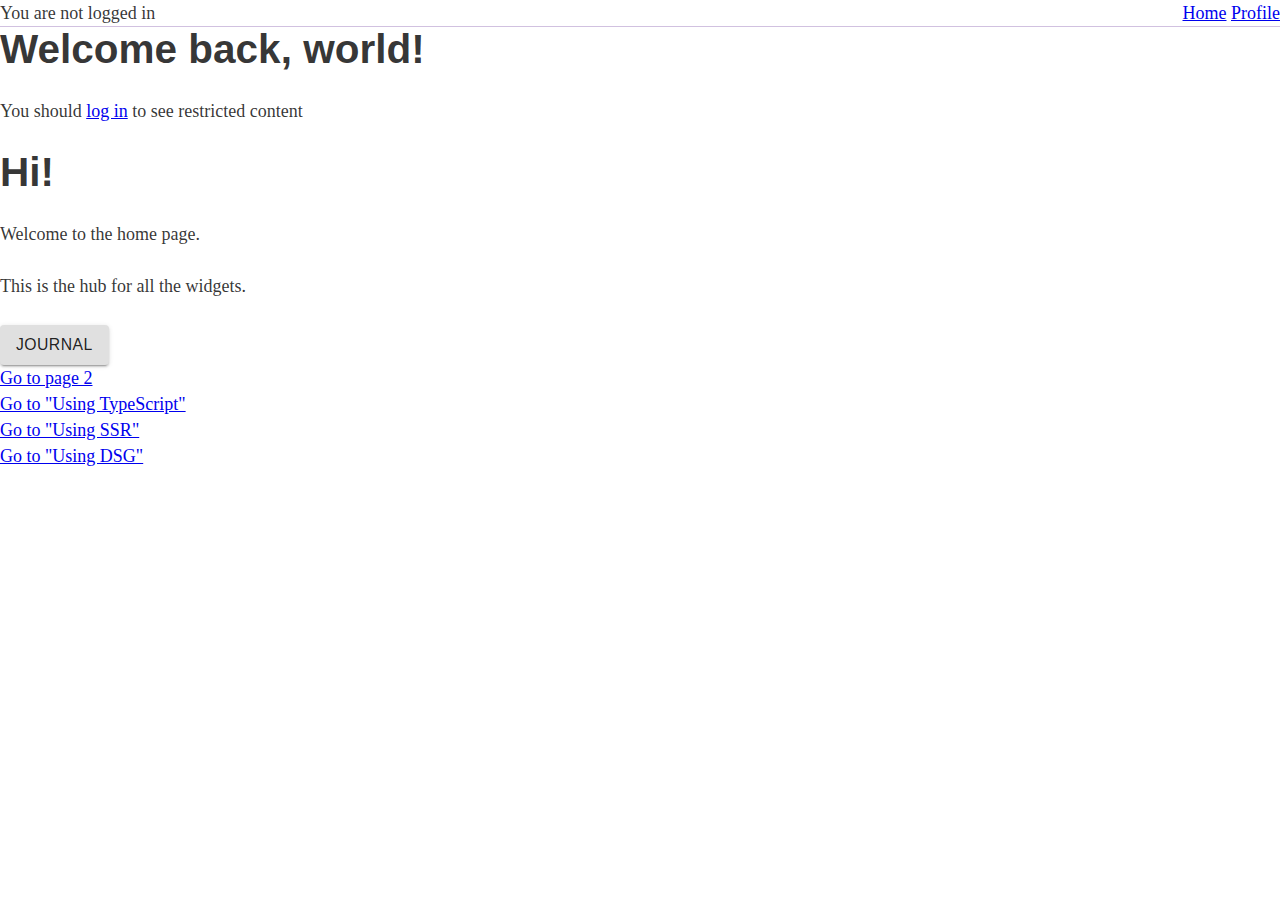
==== commit 7e7cd051: "Updates" ====
--- a/index.html
+++ b/index.html
@@ -1 +1 @@
-<!DOCTYPE html><html lang="en"><head><meta charSet="utf-8"/><meta http-equiv="x-ua-compatible" content="ie=edge"/><meta name="viewport" content="width=device-width, initial-scale=1, shrink-to-fit=no"/><meta data-react-helmet="true" name="twitter:description" content="Just one click for everything"/><meta data-react-helmet="true" name="twitter:title" content="Home"/><meta data-react-helmet="true" name="twitter:creator" content="Idil Aydin"/><meta data-react-helmet="true" name="twitter:card" content="summary"/><meta data-react-helmet="true" property="og:type" content="website"/><meta data-react-helmet="true" property="og:description" content="Just one click for everything"/><meta data-react-helmet="true" property="og:title" content="Home"/><meta data-react-helmet="true" name="description" content="Just one click for everything"/><meta name="generator" content="Gatsby 4.5.4"/><style data-href="/styles.457773932d52d28da380.css" data-identity="gatsby-global-css">html{-ms-text-size-adjust:100%;-webkit-text-size-adjust:100%;box-sizing:border-box;font:112.5%/1.45em georgia,serif,sans-serif;overflow-y:scroll}body{-webkit-font-smoothing:antialiased;-moz-osx-font-smoothing:grayscale;word-wrap:break-word;-ms-font-feature-settings:"kern","liga","clig","calt";-webkit-font-feature-settings:"kern","liga","clig","calt";font-feature-settings:"kern","liga","clig","calt";color:rgba(0,0,0,.8);font-family:georgia,serif;font-kerning:normal;font-weight:400;margin:0}article,aside,details,figcaption,figure,footer,header,main,menu,nav,section,summary{display:block}audio,canvas,progress,video{display:inline-block}audio:not([controls]){display:none;height:0}progress{vertical-align:baseline}[hidden],template{display:none}a{-webkit-text-decoration-skip:objects;background-color:transparent}a:active,a:hover{outline-width:0}abbr[title]{border-bottom:1px dotted rgba(0,0,0,.5);cursor:help;text-decoration:none}b,strong{font-weight:inherit;font-weight:bolder}dfn{font-style:italic}h1{text-rendering:optimizeLegibility;color:inherit;font-family:-apple-system,BlinkMacSystemFont,Segoe UI,Roboto,Oxygen,Ubuntu,Cantarell,Fira Sans,Droid Sans,Helvetica Neue,sans-serif;font-size:2.25rem;font-weight:700;line-height:1.1;margin:0 0 1.45rem;padding:0}mark{background-color:#ff0;color:#000}small{font-size:80%}sub,sup{font-size:75%;line-height:0;position:relative;vertical-align:baseline}sub{bottom:-.25em}sup{top:-.5em}img{border-style:none;margin:0 0 1.45rem;max-width:100%;padding:0}svg:not(:root){overflow:hidden}code,kbd,pre,samp{font-family:monospace;font-size:1em}figure{margin:0 0 1.45rem;padding:0}hr{background:rgba(0,0,0,.2);border:none;box-sizing:content-box;height:1px;margin:0 0 calc(1.45rem - 1px);overflow:visible;padding:0}button,input,optgroup,select,textarea{font:inherit;margin:0}optgroup{font-weight:700}button,input{overflow:visible}button,select{text-transform:none}[type=reset],[type=submit],button,html [type=button]{-webkit-appearance:button}[type=button]::-moz-focus-inner,[type=reset]::-moz-focus-inner,[type=submit]::-moz-focus-inner,button::-moz-focus-inner{border-style:none;padding:0}[type=button]:-moz-focusring,[type=reset]:-moz-focusring,[type=submit]:-moz-focusring,button:-moz-focusring{outline:1px dotted ButtonText}fieldset{border:1px solid silver;margin:0 0 1.45rem;padding:0}legend{box-sizing:border-box;color:inherit;display:table;max-width:100%;padding:0;white-space:normal}textarea{overflow:auto}[type=checkbox],[type=radio]{box-sizing:border-box;padding:0}[type=number]::-webkit-inner-spin-button,[type=number]::-webkit-outer-spin-button{height:auto}[type=search]{-webkit-appearance:textfield;outline-offset:-2px}[type=search]::-webkit-search-cancel-button,[type=search]::-webkit-search-decoration{-webkit-appearance:none}::-webkit-input-placeholder{color:inherit;opacity:.54}::-webkit-file-upload-button{-webkit-appearance:button;font:inherit}*,:after,:before{box-sizing:inherit}h2{font-size:1.62671rem}h2,h3{text-rendering:optimizeLegibility;color:inherit;font-family:-apple-system,BlinkMacSystemFont,Segoe UI,Roboto,Oxygen,Ubuntu,Cantarell,Fira Sans,Droid Sans,Helvetica Neue,sans-serif;font-weight:700;line-height:1.1;margin:0 0 1.45rem;padding:0}h3{font-size:1.38316rem}h4{font-size:1rem}h4,h5{text-rendering:optimizeLegibility;color:inherit;font-family:-apple-system,BlinkMacSystemFont,Segoe UI,Roboto,Oxygen,Ubuntu,Cantarell,Fira Sans,Droid Sans,Helvetica Neue,sans-serif;font-weight:700;line-height:1.1;margin:0 0 1.45rem;padding:0}h5{font-size:.85028rem}h6{text-rendering:optimizeLegibility;color:inherit;font-family:-apple-system,BlinkMacSystemFont,Segoe UI,Roboto,Oxygen,Ubuntu,Cantarell,Fira Sans,Droid Sans,Helvetica Neue,sans-serif;font-size:.78405rem;font-weight:700;line-height:1.1}h6,hgroup{margin:0 0 1.45rem;padding:0}ol,ul{list-style-image:none;list-style-position:outside;margin:0 0 1.45rem 1.45rem;padding:0}dd,dl,p{padding:0}dd,dl,p,pre{margin:0 0 1.45rem}pre{word-wrap:normal;background:rgba(0,0,0,.04);border-radius:3px;font-size:.85rem;line-height:1.42;overflow:auto;padding:1.45rem}table{border-collapse:collapse;font-size:1rem;line-height:1.45rem;margin:0 0 1.45rem;padding:0;width:100%}blockquote{margin:0 1.45rem 1.45rem;padding:0}address,form,iframe,noscript{margin:0 0 1.45rem;padding:0}b,dt,strong,th{font-weight:700}li{margin-bottom:.725rem}ol li,ul li{padding-left:0}li>ol,li>ul{margin-bottom:.725rem;margin-left:1.45rem;margin-top:.725rem}blockquote :last-child,li :last-child,p :last-child{margin-bottom:0}li>p{margin-bottom:.725rem}code,kbd,samp{font-size:.85rem;line-height:1.45rem}abbr,acronym{border-bottom:1px dotted rgba(0,0,0,.5);cursor:help}td,th,thead{text-align:left}td,th{font-feature-settings:"tnum";-moz-font-feature-settings:"tnum";-ms-font-feature-settings:"tnum";-webkit-font-feature-settings:"tnum";border-bottom:1px solid rgba(0,0,0,.12);padding:.725rem .96667rem calc(.725rem - 1px)}td:first-child,th:first-child{padding-left:0}td:last-child,th:last-child{padding-right:0}code,tt{background-color:rgba(0,0,0,.04);border-radius:3px;font-family:SFMono-Regular,Consolas,Roboto Mono,Droid Sans Mono,Liberation Mono,Menlo,Courier,monospace;padding:.2em 0}pre code{background:none;line-height:1.42}code:after,code:before,tt:after,tt:before{content:" ";letter-spacing:-.2em}pre code:after,pre code:before,pre tt:after,pre tt:before{content:""}@media only screen and (max-width:480px){html{font-size:100%}}</style><style data-emotion="css "></style><title data-react-helmet="true">Home | OneClick</title><style>.gatsby-image-wrapper{position:relative;overflow:hidden}.gatsby-image-wrapper picture.object-fit-polyfill{position:static!important}.gatsby-image-wrapper img{bottom:0;height:100%;left:0;margin:0;max-width:none;padding:0;position:absolute;right:0;top:0;width:100%;object-fit:cover}.gatsby-image-wrapper [data-main-image]{opacity:0;transform:translateZ(0);transition:opacity .25s linear;will-change:opacity}.gatsby-image-wrapper-constrained{display:inline-block;vertical-align:top}</style><noscript><style>.gatsby-image-wrapper noscript [data-main-image]{opacity:1!important}.gatsby-image-wrapper [data-placeholder-image]{opacity:0!important}</style></noscript><script type="module">const e="undefined"!=typeof HTMLImageElement&&"loading"in HTMLImageElement.prototype;e&&document.body.addEventListener("load",(function(e){if(void 0===e.target.dataset.mainImage)return;if(void 0===e.target.dataset.gatsbyImageSsr)return;const t=e.target;let a=null,n=t;for(;null===a&&n;)void 0!==n.parentNode.dataset.gatsbyImageWrapper&&(a=n.parentNode),n=n.parentNode;const o=a.querySelector("[data-placeholder-image]"),r=new Image;r.src=t.currentSrc,r.decode().catch((()=>{})).then((()=>{t.style.opacity=1,o&&(o.style.opacity=0,o.style.transition="opacity 500ms linear")}))}),!0);</script><link rel="icon" href="/favicon-32x32.png?v=4a9773549091c227cd2eb82ccd9c5e3a" type="image/png"/><link rel="manifest" href="/manifest.webmanifest" crossorigin="anonymous"/><link rel="apple-touch-icon" sizes="48x48" href="/icons/icon-48x48.png?v=4a9773549091c227cd2eb82ccd9c5e3a"/><link rel="apple-touch-icon" sizes="72x72" href="/icons/icon-72x72.png?v=4a9773549091c227cd2eb82ccd9c5e3a"/><link rel="apple-touch-icon" sizes="96x96" href="/icons/icon-96x96.png?v=4a9773549091c227cd2eb82ccd9c5e3a"/><link rel="apple-touch-icon" sizes="144x144" href="/icons/icon-144x144.png?v=4a9773549091c227cd2eb82ccd9c5e3a"/><link rel="apple-touch-icon" sizes="192x192" href="/icons/icon-192x192.png?v=4a9773549091c227cd2eb82ccd9c5e3a"/><link rel="apple-touch-icon" sizes="256x256" href="/icons/icon-256x256.png?v=4a9773549091c227cd2eb82ccd9c5e3a"/><link rel="apple-touch-icon" sizes="384x384" href="/icons/icon-384x384.png?v=4a9773549091c227cd2eb82ccd9c5e3a"/><link rel="apple-touch-icon" sizes="512x512" href="/icons/icon-512x512.png?v=4a9773549091c227cd2eb82ccd9c5e3a"/><link as="script" rel="preload" href="/webpack-runtime-43ae457776fa7ab5ca7f.js"/><link as="script" rel="preload" href="/framework-81da468de919002adb16.js"/><link as="script" rel="preload" href="/app-6aa0bd92b65ea314ba17.js"/><link as="script" rel="preload" href="/e6b5ce60e8c692d9d78e378d6f1575bf92e90566-19d1e99616e0e1de1a5a.js"/><link as="script" rel="preload" href="/component---src-pages-index-js-d21971ff13514e6e4015.js"/><link as="fetch" rel="preload" href="/page-data/index/page-data.json" crossorigin="anonymous"/><link as="fetch" rel="preload" href="/page-data/sq/d/63159454.json" crossorigin="anonymous"/><link as="fetch" rel="preload" href="/page-data/app-data.json" crossorigin="anonymous"/></head><body><div id="___gatsby"><div style="outline:none" tabindex="-1" id="gatsby-focus-wrapper"><div style="display:flex;flex:1;justify-content:space-between;border-bottom:1px solid #d1c1e0"><span>You are not logged in</span><nav><a aria-current="page" class="" href="/">Home</a> <a href="/app/profile">Profile</a> </nav></div><h1>Hello <!-- -->world<!-- -->!</h1><p>You should <a href="/app/login">log in</a> to see restricted content</p><h1>Hi!</h1><p>Welcome to the home page. </p><p>This is the hub for all the widgets. </p><div><a class="MuiButtonBase-root MuiButton-root MuiButton-contained" tabindex="0" role="button" aria-disabled="false" href="/page-2"><span class="MuiButton-label"> Journal </span></a></div><p><a href="/page-2/">Go to page 2</a> <br/><a href="/using-typescript/">Go to &quot;Using TypeScript&quot;</a> <br/><a href="/using-ssr">Go to &quot;Using SSR&quot;</a> <br/><a href="/using-dsg">Go to &quot;Using DSG&quot;</a></p></div><div id="gatsby-announcer" style="position:absolute;top:0;width:1px;height:1px;padding:0;overflow:hidden;clip:rect(0, 0, 0, 0);white-space:nowrap;border:0" aria-live="assertive" aria-atomic="true"></div></div><script id="gatsby-script-loader">/*<![CDATA[*/window.pagePath="/";window.___webpackCompilationHash="73727aeb060425bd0ea2";/*]]>*/</script><script id="gatsby-chunk-mapping">/*<![CDATA[*/window.___chunkMapping={"polyfill":["/polyfill-3f90ebc0a0a4a130c5e4.js"],"app":["/app-6aa0bd92b65ea314ba17.js"],"component---src-pages-404-js":["/component---src-pages-404-js-2f6cf94facb93bdf283c.js"],"component---src-pages-app-js":["/component---src-pages-app-js-4e56e02fc44f5dd72065.js"],"component---src-pages-index-js":["/component---src-pages-index-js-d21971ff13514e6e4015.js"],"component---src-pages-page-2-js":["/component---src-pages-page-2-js-719a4c7cea7d59d5a5fb.js"],"component---src-pages-using-ssr-js":["/component---src-pages-using-ssr-js-f662db7e076c39860e1d.js"],"component---src-pages-using-typescript-tsx":["/component---src-pages-using-typescript-tsx-d0621acbd24ad47b1d91.js"],"component---src-templates-using-dsg-js":["/component---src-templates-using-dsg-js-69f57da01f28af732e8b.js"]};/*]]>*/</script><script src="/polyfill-3f90ebc0a0a4a130c5e4.js" nomodule=""></script><script src="/component---src-pages-index-js-d21971ff13514e6e4015.js" async=""></script><script src="/e6b5ce60e8c692d9d78e378d6f1575bf92e90566-19d1e99616e0e1de1a5a.js" async=""></script><script src="/app-6aa0bd92b65ea314ba17.js" async=""></script><script src="/framework-81da468de919002adb16.js" async=""></script><script src="/webpack-runtime-43ae457776fa7ab5ca7f.js" async=""></script></body></html>+<!DOCTYPE html><html lang="en"><head><meta charSet="utf-8"/><meta http-equiv="x-ua-compatible" content="ie=edge"/><meta name="viewport" content="width=device-width, initial-scale=1, shrink-to-fit=no"/><meta data-react-helmet="true" name="twitter:description" content="Just one click for everything"/><meta data-react-helmet="true" name="twitter:title" content="Home"/><meta data-react-helmet="true" name="twitter:creator" content="Idil Aydin"/><meta data-react-helmet="true" name="twitter:card" content="summary"/><meta data-react-helmet="true" property="og:type" content="website"/><meta data-react-helmet="true" property="og:description" content="Just one click for everything"/><meta data-react-helmet="true" property="og:title" content="Home"/><meta data-react-helmet="true" name="description" content="Just one click for everything"/><meta name="generator" content="Gatsby 4.5.4"/><style data-href="/styles.457773932d52d28da380.css" data-identity="gatsby-global-css">html{-ms-text-size-adjust:100%;-webkit-text-size-adjust:100%;box-sizing:border-box;font:112.5%/1.45em georgia,serif,sans-serif;overflow-y:scroll}body{-webkit-font-smoothing:antialiased;-moz-osx-font-smoothing:grayscale;word-wrap:break-word;-ms-font-feature-settings:"kern","liga","clig","calt";-webkit-font-feature-settings:"kern","liga","clig","calt";font-feature-settings:"kern","liga","clig","calt";color:rgba(0,0,0,.8);font-family:georgia,serif;font-kerning:normal;font-weight:400;margin:0}article,aside,details,figcaption,figure,footer,header,main,menu,nav,section,summary{display:block}audio,canvas,progress,video{display:inline-block}audio:not([controls]){display:none;height:0}progress{vertical-align:baseline}[hidden],template{display:none}a{-webkit-text-decoration-skip:objects;background-color:transparent}a:active,a:hover{outline-width:0}abbr[title]{border-bottom:1px dotted rgba(0,0,0,.5);cursor:help;text-decoration:none}b,strong{font-weight:inherit;font-weight:bolder}dfn{font-style:italic}h1{text-rendering:optimizeLegibility;color:inherit;font-family:-apple-system,BlinkMacSystemFont,Segoe UI,Roboto,Oxygen,Ubuntu,Cantarell,Fira Sans,Droid Sans,Helvetica Neue,sans-serif;font-size:2.25rem;font-weight:700;line-height:1.1;margin:0 0 1.45rem;padding:0}mark{background-color:#ff0;color:#000}small{font-size:80%}sub,sup{font-size:75%;line-height:0;position:relative;vertical-align:baseline}sub{bottom:-.25em}sup{top:-.5em}img{border-style:none;margin:0 0 1.45rem;max-width:100%;padding:0}svg:not(:root){overflow:hidden}code,kbd,pre,samp{font-family:monospace;font-size:1em}figure{margin:0 0 1.45rem;padding:0}hr{background:rgba(0,0,0,.2);border:none;box-sizing:content-box;height:1px;margin:0 0 calc(1.45rem - 1px);overflow:visible;padding:0}button,input,optgroup,select,textarea{font:inherit;margin:0}optgroup{font-weight:700}button,input{overflow:visible}button,select{text-transform:none}[type=reset],[type=submit],button,html [type=button]{-webkit-appearance:button}[type=button]::-moz-focus-inner,[type=reset]::-moz-focus-inner,[type=submit]::-moz-focus-inner,button::-moz-focus-inner{border-style:none;padding:0}[type=button]:-moz-focusring,[type=reset]:-moz-focusring,[type=submit]:-moz-focusring,button:-moz-focusring{outline:1px dotted ButtonText}fieldset{border:1px solid silver;margin:0 0 1.45rem;padding:0}legend{box-sizing:border-box;color:inherit;display:table;max-width:100%;padding:0;white-space:normal}textarea{overflow:auto}[type=checkbox],[type=radio]{box-sizing:border-box;padding:0}[type=number]::-webkit-inner-spin-button,[type=number]::-webkit-outer-spin-button{height:auto}[type=search]{-webkit-appearance:textfield;outline-offset:-2px}[type=search]::-webkit-search-cancel-button,[type=search]::-webkit-search-decoration{-webkit-appearance:none}::-webkit-input-placeholder{color:inherit;opacity:.54}::-webkit-file-upload-button{-webkit-appearance:button;font:inherit}*,:after,:before{box-sizing:inherit}h2{font-size:1.62671rem}h2,h3{text-rendering:optimizeLegibility;color:inherit;font-family:-apple-system,BlinkMacSystemFont,Segoe UI,Roboto,Oxygen,Ubuntu,Cantarell,Fira Sans,Droid Sans,Helvetica Neue,sans-serif;font-weight:700;line-height:1.1;margin:0 0 1.45rem;padding:0}h3{font-size:1.38316rem}h4{font-size:1rem}h4,h5{text-rendering:optimizeLegibility;color:inherit;font-family:-apple-system,BlinkMacSystemFont,Segoe UI,Roboto,Oxygen,Ubuntu,Cantarell,Fira Sans,Droid Sans,Helvetica Neue,sans-serif;font-weight:700;line-height:1.1;margin:0 0 1.45rem;padding:0}h5{font-size:.85028rem}h6{text-rendering:optimizeLegibility;color:inherit;font-family:-apple-system,BlinkMacSystemFont,Segoe UI,Roboto,Oxygen,Ubuntu,Cantarell,Fira Sans,Droid Sans,Helvetica Neue,sans-serif;font-size:.78405rem;font-weight:700;line-height:1.1}h6,hgroup{margin:0 0 1.45rem;padding:0}ol,ul{list-style-image:none;list-style-position:outside;margin:0 0 1.45rem 1.45rem;padding:0}dd,dl,p{padding:0}dd,dl,p,pre{margin:0 0 1.45rem}pre{word-wrap:normal;background:rgba(0,0,0,.04);border-radius:3px;font-size:.85rem;line-height:1.42;overflow:auto;padding:1.45rem}table{border-collapse:collapse;font-size:1rem;line-height:1.45rem;margin:0 0 1.45rem;padding:0;width:100%}blockquote{margin:0 1.45rem 1.45rem;padding:0}address,form,iframe,noscript{margin:0 0 1.45rem;padding:0}b,dt,strong,th{font-weight:700}li{margin-bottom:.725rem}ol li,ul li{padding-left:0}li>ol,li>ul{margin-bottom:.725rem;margin-left:1.45rem;margin-top:.725rem}blockquote :last-child,li :last-child,p :last-child{margin-bottom:0}li>p{margin-bottom:.725rem}code,kbd,samp{font-size:.85rem;line-height:1.45rem}abbr,acronym{border-bottom:1px dotted rgba(0,0,0,.5);cursor:help}td,th,thead{text-align:left}td,th{font-feature-settings:"tnum";-moz-font-feature-settings:"tnum";-ms-font-feature-settings:"tnum";-webkit-font-feature-settings:"tnum";border-bottom:1px solid rgba(0,0,0,.12);padding:.725rem .96667rem calc(.725rem - 1px)}td:first-child,th:first-child{padding-left:0}td:last-child,th:last-child{padding-right:0}code,tt{background-color:rgba(0,0,0,.04);border-radius:3px;font-family:SFMono-Regular,Consolas,Roboto Mono,Droid Sans Mono,Liberation Mono,Menlo,Courier,monospace;padding:.2em 0}pre code{background:none;line-height:1.42}code:after,code:before,tt:after,tt:before{content:" ";letter-spacing:-.2em}pre code:after,pre code:before,pre tt:after,pre tt:before{content:""}@media only screen and (max-width:480px){html{font-size:100%}}</style><style data-emotion="css "></style><title data-react-helmet="true">Home | OneClick</title><style>.gatsby-image-wrapper{position:relative;overflow:hidden}.gatsby-image-wrapper picture.object-fit-polyfill{position:static!important}.gatsby-image-wrapper img{bottom:0;height:100%;left:0;margin:0;max-width:none;padding:0;position:absolute;right:0;top:0;width:100%;object-fit:cover}.gatsby-image-wrapper [data-main-image]{opacity:0;transform:translateZ(0);transition:opacity .25s linear;will-change:opacity}.gatsby-image-wrapper-constrained{display:inline-block;vertical-align:top}</style><noscript><style>.gatsby-image-wrapper noscript [data-main-image]{opacity:1!important}.gatsby-image-wrapper [data-placeholder-image]{opacity:0!important}</style></noscript><script type="module">const e="undefined"!=typeof HTMLImageElement&&"loading"in HTMLImageElement.prototype;e&&document.body.addEventListener("load",(function(e){if(void 0===e.target.dataset.mainImage)return;if(void 0===e.target.dataset.gatsbyImageSsr)return;const t=e.target;let a=null,n=t;for(;null===a&&n;)void 0!==n.parentNode.dataset.gatsbyImageWrapper&&(a=n.parentNode),n=n.parentNode;const o=a.querySelector("[data-placeholder-image]"),r=new Image;r.src=t.currentSrc,r.decode().catch((()=>{})).then((()=>{t.style.opacity=1,o&&(o.style.opacity=0,o.style.transition="opacity 500ms linear")}))}),!0);</script><link rel="icon" href="/favicon-32x32.png?v=4a9773549091c227cd2eb82ccd9c5e3a" type="image/png"/><link rel="manifest" href="/manifest.webmanifest" crossorigin="anonymous"/><link rel="apple-touch-icon" sizes="48x48" href="/icons/icon-48x48.png?v=4a9773549091c227cd2eb82ccd9c5e3a"/><link rel="apple-touch-icon" sizes="72x72" href="/icons/icon-72x72.png?v=4a9773549091c227cd2eb82ccd9c5e3a"/><link rel="apple-touch-icon" sizes="96x96" href="/icons/icon-96x96.png?v=4a9773549091c227cd2eb82ccd9c5e3a"/><link rel="apple-touch-icon" sizes="144x144" href="/icons/icon-144x144.png?v=4a9773549091c227cd2eb82ccd9c5e3a"/><link rel="apple-touch-icon" sizes="192x192" href="/icons/icon-192x192.png?v=4a9773549091c227cd2eb82ccd9c5e3a"/><link rel="apple-touch-icon" sizes="256x256" href="/icons/icon-256x256.png?v=4a9773549091c227cd2eb82ccd9c5e3a"/><link rel="apple-touch-icon" sizes="384x384" href="/icons/icon-384x384.png?v=4a9773549091c227cd2eb82ccd9c5e3a"/><link rel="apple-touch-icon" sizes="512x512" href="/icons/icon-512x512.png?v=4a9773549091c227cd2eb82ccd9c5e3a"/><link as="script" rel="preload" href="/webpack-runtime-c743b95d3140e950828a.js"/><link as="script" rel="preload" href="/framework-81da468de919002adb16.js"/><link as="script" rel="preload" href="/app-6aa0bd92b65ea314ba17.js"/><link as="script" rel="preload" href="/e6b5ce60e8c692d9d78e378d6f1575bf92e90566-b0b88dd19c5ed79bfdd7.js"/><link as="script" rel="preload" href="/component---src-pages-index-js-a10a74fe6a1953cf2aec.js"/><link as="fetch" rel="preload" href="/page-data/index/page-data.json" crossorigin="anonymous"/><link as="fetch" rel="preload" href="/page-data/sq/d/63159454.json" crossorigin="anonymous"/><link as="fetch" rel="preload" href="/page-data/app-data.json" crossorigin="anonymous"/></head><body><div id="___gatsby"><div style="outline:none" tabindex="-1" id="gatsby-focus-wrapper"><div style="display:flex;flex:1;justify-content:space-between;border-bottom:1px solid #d1c1e0"><span>You are not logged in</span><nav><a aria-current="page" class="" href="/">Home</a> <a href="/app/profile">Profile</a> </nav></div><h1>Welcome back, <!-- -->world<!-- -->!</h1><p>You should <a href="/app/login">log in</a> to see restricted content</p><h1>Hi!</h1><p>Welcome to the home page. </p><p>This is the hub for all the widgets. </p><div><a class="MuiButtonBase-root MuiButton-root MuiButton-contained" tabindex="0" role="button" aria-disabled="false" href="/page-2"><span class="MuiButton-label"> Journal </span></a></div><p><a href="/page-2/">Go to page 2</a> <br/><a href="/using-typescript/">Go to &quot;Using TypeScript&quot;</a> <br/><a href="/using-ssr">Go to &quot;Using SSR&quot;</a> <br/><a href="/using-dsg">Go to &quot;Using DSG&quot;</a></p></div><div id="gatsby-announcer" style="position:absolute;top:0;width:1px;height:1px;padding:0;overflow:hidden;clip:rect(0, 0, 0, 0);white-space:nowrap;border:0" aria-live="assertive" aria-atomic="true"></div></div><script id="gatsby-script-loader">/*<![CDATA[*/window.pagePath="/";window.___webpackCompilationHash="72d6808325aab9dc838d";/*]]>*/</script><script id="gatsby-chunk-mapping">/*<![CDATA[*/window.___chunkMapping={"polyfill":["/polyfill-3f90ebc0a0a4a130c5e4.js"],"app":["/app-6aa0bd92b65ea314ba17.js"],"component---src-pages-404-js":["/component---src-pages-404-js-2f6cf94facb93bdf283c.js"],"component---src-pages-app-js":["/component---src-pages-app-js-3e3ebbf739112c99b163.js"],"component---src-pages-index-js":["/component---src-pages-index-js-a10a74fe6a1953cf2aec.js"],"component---src-pages-page-2-js":["/component---src-pages-page-2-js-719a4c7cea7d59d5a5fb.js"],"component---src-pages-using-ssr-js":["/component---src-pages-using-ssr-js-f662db7e076c39860e1d.js"],"component---src-pages-using-typescript-tsx":["/component---src-pages-using-typescript-tsx-d0621acbd24ad47b1d91.js"],"component---src-templates-using-dsg-js":["/component---src-templates-using-dsg-js-69f57da01f28af732e8b.js"]};/*]]>*/</script><script src="/polyfill-3f90ebc0a0a4a130c5e4.js" nomodule=""></script><script src="/component---src-pages-index-js-a10a74fe6a1953cf2aec.js" async=""></script><script src="/e6b5ce60e8c692d9d78e378d6f1575bf92e90566-b0b88dd19c5ed79bfdd7.js" async=""></script><script src="/app-6aa0bd92b65ea314ba17.js" async=""></script><script src="/framework-81da468de919002adb16.js" async=""></script><script src="/webpack-runtime-c743b95d3140e950828a.js" async=""></script></body></html>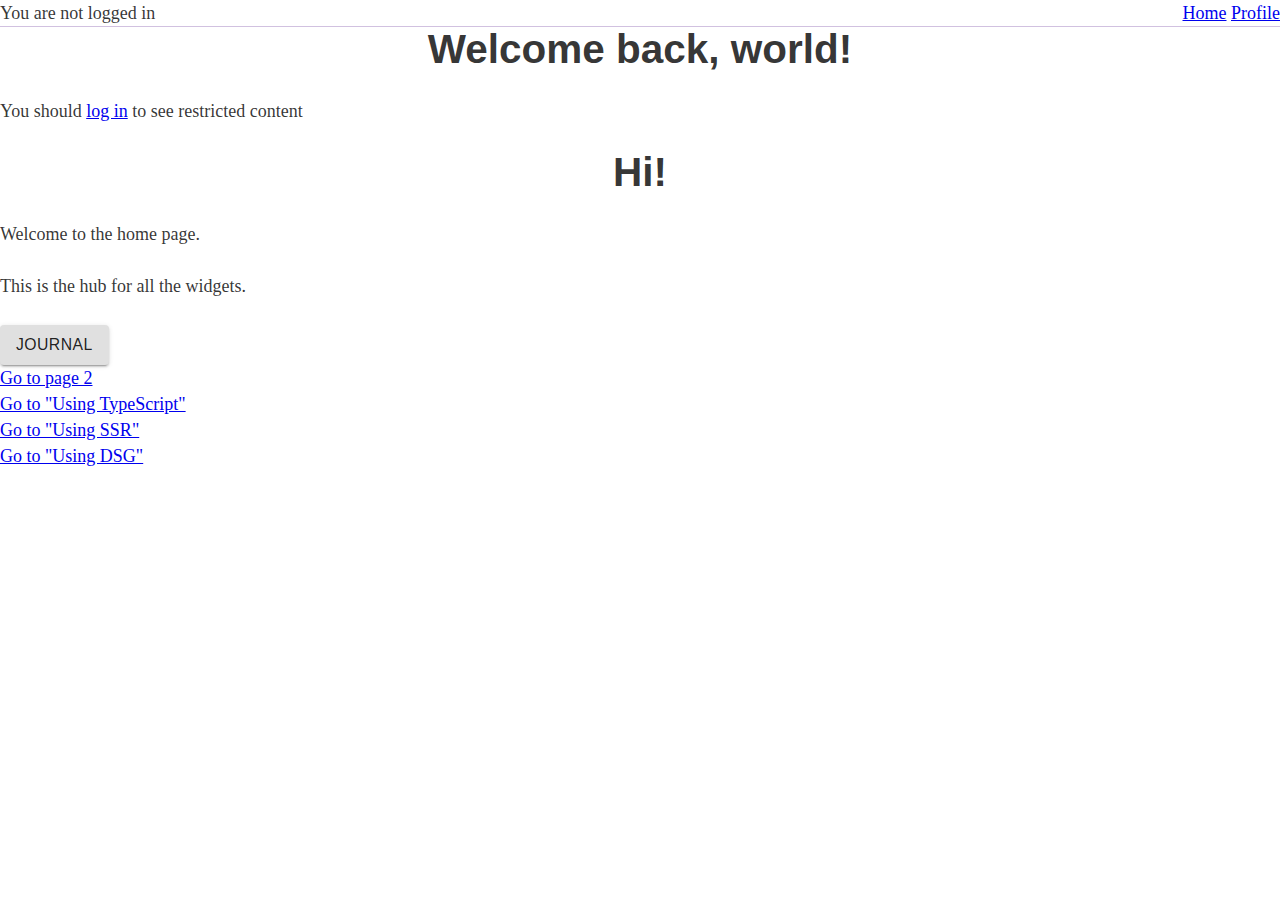
==== commit a216e3f3: "Updates" ====
--- a/index.html
+++ b/index.html
@@ -1 +1 @@
-<!DOCTYPE html><html lang="en"><head><meta charSet="utf-8"/><meta http-equiv="x-ua-compatible" content="ie=edge"/><meta name="viewport" content="width=device-width, initial-scale=1, shrink-to-fit=no"/><meta data-react-helmet="true" name="twitter:description" content="Just one click for everything"/><meta data-react-helmet="true" name="twitter:title" content="Home"/><meta data-react-helmet="true" name="twitter:creator" content="Idil Aydin"/><meta data-react-helmet="true" name="twitter:card" content="summary"/><meta data-react-helmet="true" property="og:type" content="website"/><meta data-react-helmet="true" property="og:description" content="Just one click for everything"/><meta data-react-helmet="true" property="og:title" content="Home"/><meta data-react-helmet="true" name="description" content="Just one click for everything"/><meta name="generator" content="Gatsby 4.5.4"/><style data-href="/styles.457773932d52d28da380.css" data-identity="gatsby-global-css">html{-ms-text-size-adjust:100%;-webkit-text-size-adjust:100%;box-sizing:border-box;font:112.5%/1.45em georgia,serif,sans-serif;overflow-y:scroll}body{-webkit-font-smoothing:antialiased;-moz-osx-font-smoothing:grayscale;word-wrap:break-word;-ms-font-feature-settings:"kern","liga","clig","calt";-webkit-font-feature-settings:"kern","liga","clig","calt";font-feature-settings:"kern","liga","clig","calt";color:rgba(0,0,0,.8);font-family:georgia,serif;font-kerning:normal;font-weight:400;margin:0}article,aside,details,figcaption,figure,footer,header,main,menu,nav,section,summary{display:block}audio,canvas,progress,video{display:inline-block}audio:not([controls]){display:none;height:0}progress{vertical-align:baseline}[hidden],template{display:none}a{-webkit-text-decoration-skip:objects;background-color:transparent}a:active,a:hover{outline-width:0}abbr[title]{border-bottom:1px dotted rgba(0,0,0,.5);cursor:help;text-decoration:none}b,strong{font-weight:inherit;font-weight:bolder}dfn{font-style:italic}h1{text-rendering:optimizeLegibility;color:inherit;font-family:-apple-system,BlinkMacSystemFont,Segoe UI,Roboto,Oxygen,Ubuntu,Cantarell,Fira Sans,Droid Sans,Helvetica Neue,sans-serif;font-size:2.25rem;font-weight:700;line-height:1.1;margin:0 0 1.45rem;padding:0}mark{background-color:#ff0;color:#000}small{font-size:80%}sub,sup{font-size:75%;line-height:0;position:relative;vertical-align:baseline}sub{bottom:-.25em}sup{top:-.5em}img{border-style:none;margin:0 0 1.45rem;max-width:100%;padding:0}svg:not(:root){overflow:hidden}code,kbd,pre,samp{font-family:monospace;font-size:1em}figure{margin:0 0 1.45rem;padding:0}hr{background:rgba(0,0,0,.2);border:none;box-sizing:content-box;height:1px;margin:0 0 calc(1.45rem - 1px);overflow:visible;padding:0}button,input,optgroup,select,textarea{font:inherit;margin:0}optgroup{font-weight:700}button,input{overflow:visible}button,select{text-transform:none}[type=reset],[type=submit],button,html [type=button]{-webkit-appearance:button}[type=button]::-moz-focus-inner,[type=reset]::-moz-focus-inner,[type=submit]::-moz-focus-inner,button::-moz-focus-inner{border-style:none;padding:0}[type=button]:-moz-focusring,[type=reset]:-moz-focusring,[type=submit]:-moz-focusring,button:-moz-focusring{outline:1px dotted ButtonText}fieldset{border:1px solid silver;margin:0 0 1.45rem;padding:0}legend{box-sizing:border-box;color:inherit;display:table;max-width:100%;padding:0;white-space:normal}textarea{overflow:auto}[type=checkbox],[type=radio]{box-sizing:border-box;padding:0}[type=number]::-webkit-inner-spin-button,[type=number]::-webkit-outer-spin-button{height:auto}[type=search]{-webkit-appearance:textfield;outline-offset:-2px}[type=search]::-webkit-search-cancel-button,[type=search]::-webkit-search-decoration{-webkit-appearance:none}::-webkit-input-placeholder{color:inherit;opacity:.54}::-webkit-file-upload-button{-webkit-appearance:button;font:inherit}*,:after,:before{box-sizing:inherit}h2{font-size:1.62671rem}h2,h3{text-rendering:optimizeLegibility;color:inherit;font-family:-apple-system,BlinkMacSystemFont,Segoe UI,Roboto,Oxygen,Ubuntu,Cantarell,Fira Sans,Droid Sans,Helvetica Neue,sans-serif;font-weight:700;line-height:1.1;margin:0 0 1.45rem;padding:0}h3{font-size:1.38316rem}h4{font-size:1rem}h4,h5{text-rendering:optimizeLegibility;color:inherit;font-family:-apple-system,BlinkMacSystemFont,Segoe UI,Roboto,Oxygen,Ubuntu,Cantarell,Fira Sans,Droid Sans,Helvetica Neue,sans-serif;font-weight:700;line-height:1.1;margin:0 0 1.45rem;padding:0}h5{font-size:.85028rem}h6{text-rendering:optimizeLegibility;color:inherit;font-family:-apple-system,BlinkMacSystemFont,Segoe UI,Roboto,Oxygen,Ubuntu,Cantarell,Fira Sans,Droid Sans,Helvetica Neue,sans-serif;font-size:.78405rem;font-weight:700;line-height:1.1}h6,hgroup{margin:0 0 1.45rem;padding:0}ol,ul{list-style-image:none;list-style-position:outside;margin:0 0 1.45rem 1.45rem;padding:0}dd,dl,p{padding:0}dd,dl,p,pre{margin:0 0 1.45rem}pre{word-wrap:normal;background:rgba(0,0,0,.04);border-radius:3px;font-size:.85rem;line-height:1.42;overflow:auto;padding:1.45rem}table{border-collapse:collapse;font-size:1rem;line-height:1.45rem;margin:0 0 1.45rem;padding:0;width:100%}blockquote{margin:0 1.45rem 1.45rem;padding:0}address,form,iframe,noscript{margin:0 0 1.45rem;padding:0}b,dt,strong,th{font-weight:700}li{margin-bottom:.725rem}ol li,ul li{padding-left:0}li>ol,li>ul{margin-bottom:.725rem;margin-left:1.45rem;margin-top:.725rem}blockquote :last-child,li :last-child,p :last-child{margin-bottom:0}li>p{margin-bottom:.725rem}code,kbd,samp{font-size:.85rem;line-height:1.45rem}abbr,acronym{border-bottom:1px dotted rgba(0,0,0,.5);cursor:help}td,th,thead{text-align:left}td,th{font-feature-settings:"tnum";-moz-font-feature-settings:"tnum";-ms-font-feature-settings:"tnum";-webkit-font-feature-settings:"tnum";border-bottom:1px solid rgba(0,0,0,.12);padding:.725rem .96667rem calc(.725rem - 1px)}td:first-child,th:first-child{padding-left:0}td:last-child,th:last-child{padding-right:0}code,tt{background-color:rgba(0,0,0,.04);border-radius:3px;font-family:SFMono-Regular,Consolas,Roboto Mono,Droid Sans Mono,Liberation Mono,Menlo,Courier,monospace;padding:.2em 0}pre code{background:none;line-height:1.42}code:after,code:before,tt:after,tt:before{content:" ";letter-spacing:-.2em}pre code:after,pre code:before,pre tt:after,pre tt:before{content:""}@media only screen and (max-width:480px){html{font-size:100%}}</style><style data-emotion="css "></style><title data-react-helmet="true">Home | OneClick</title><style>.gatsby-image-wrapper{position:relative;overflow:hidden}.gatsby-image-wrapper picture.object-fit-polyfill{position:static!important}.gatsby-image-wrapper img{bottom:0;height:100%;left:0;margin:0;max-width:none;padding:0;position:absolute;right:0;top:0;width:100%;object-fit:cover}.gatsby-image-wrapper [data-main-image]{opacity:0;transform:translateZ(0);transition:opacity .25s linear;will-change:opacity}.gatsby-image-wrapper-constrained{display:inline-block;vertical-align:top}</style><noscript><style>.gatsby-image-wrapper noscript [data-main-image]{opacity:1!important}.gatsby-image-wrapper [data-placeholder-image]{opacity:0!important}</style></noscript><script type="module">const e="undefined"!=typeof HTMLImageElement&&"loading"in HTMLImageElement.prototype;e&&document.body.addEventListener("load",(function(e){if(void 0===e.target.dataset.mainImage)return;if(void 0===e.target.dataset.gatsbyImageSsr)return;const t=e.target;let a=null,n=t;for(;null===a&&n;)void 0!==n.parentNode.dataset.gatsbyImageWrapper&&(a=n.parentNode),n=n.parentNode;const o=a.querySelector("[data-placeholder-image]"),r=new Image;r.src=t.currentSrc,r.decode().catch((()=>{})).then((()=>{t.style.opacity=1,o&&(o.style.opacity=0,o.style.transition="opacity 500ms linear")}))}),!0);</script><link rel="icon" href="/favicon-32x32.png?v=4a9773549091c227cd2eb82ccd9c5e3a" type="image/png"/><link rel="manifest" href="/manifest.webmanifest" crossorigin="anonymous"/><link rel="apple-touch-icon" sizes="48x48" href="/icons/icon-48x48.png?v=4a9773549091c227cd2eb82ccd9c5e3a"/><link rel="apple-touch-icon" sizes="72x72" href="/icons/icon-72x72.png?v=4a9773549091c227cd2eb82ccd9c5e3a"/><link rel="apple-touch-icon" sizes="96x96" href="/icons/icon-96x96.png?v=4a9773549091c227cd2eb82ccd9c5e3a"/><link rel="apple-touch-icon" sizes="144x144" href="/icons/icon-144x144.png?v=4a9773549091c227cd2eb82ccd9c5e3a"/><link rel="apple-touch-icon" sizes="192x192" href="/icons/icon-192x192.png?v=4a9773549091c227cd2eb82ccd9c5e3a"/><link rel="apple-touch-icon" sizes="256x256" href="/icons/icon-256x256.png?v=4a9773549091c227cd2eb82ccd9c5e3a"/><link rel="apple-touch-icon" sizes="384x384" href="/icons/icon-384x384.png?v=4a9773549091c227cd2eb82ccd9c5e3a"/><link rel="apple-touch-icon" sizes="512x512" href="/icons/icon-512x512.png?v=4a9773549091c227cd2eb82ccd9c5e3a"/><link as="script" rel="preload" href="/webpack-runtime-c743b95d3140e950828a.js"/><link as="script" rel="preload" href="/framework-81da468de919002adb16.js"/><link as="script" rel="preload" href="/app-6aa0bd92b65ea314ba17.js"/><link as="script" rel="preload" href="/e6b5ce60e8c692d9d78e378d6f1575bf92e90566-b0b88dd19c5ed79bfdd7.js"/><link as="script" rel="preload" href="/component---src-pages-index-js-a10a74fe6a1953cf2aec.js"/><link as="fetch" rel="preload" href="/page-data/index/page-data.json" crossorigin="anonymous"/><link as="fetch" rel="preload" href="/page-data/sq/d/63159454.json" crossorigin="anonymous"/><link as="fetch" rel="preload" href="/page-data/app-data.json" crossorigin="anonymous"/></head><body><div id="___gatsby"><div style="outline:none" tabindex="-1" id="gatsby-focus-wrapper"><div style="display:flex;flex:1;justify-content:space-between;border-bottom:1px solid #d1c1e0"><span>You are not logged in</span><nav><a aria-current="page" class="" href="/">Home</a> <a href="/app/profile">Profile</a> </nav></div><h1>Welcome back, <!-- -->world<!-- -->!</h1><p>You should <a href="/app/login">log in</a> to see restricted content</p><h1>Hi!</h1><p>Welcome to the home page. </p><p>This is the hub for all the widgets. </p><div><a class="MuiButtonBase-root MuiButton-root MuiButton-contained" tabindex="0" role="button" aria-disabled="false" href="/page-2"><span class="MuiButton-label"> Journal </span></a></div><p><a href="/page-2/">Go to page 2</a> <br/><a href="/using-typescript/">Go to &quot;Using TypeScript&quot;</a> <br/><a href="/using-ssr">Go to &quot;Using SSR&quot;</a> <br/><a href="/using-dsg">Go to &quot;Using DSG&quot;</a></p></div><div id="gatsby-announcer" style="position:absolute;top:0;width:1px;height:1px;padding:0;overflow:hidden;clip:rect(0, 0, 0, 0);white-space:nowrap;border:0" aria-live="assertive" aria-atomic="true"></div></div><script id="gatsby-script-loader">/*<![CDATA[*/window.pagePath="/";window.___webpackCompilationHash="72d6808325aab9dc838d";/*]]>*/</script><script id="gatsby-chunk-mapping">/*<![CDATA[*/window.___chunkMapping={"polyfill":["/polyfill-3f90ebc0a0a4a130c5e4.js"],"app":["/app-6aa0bd92b65ea314ba17.js"],"component---src-pages-404-js":["/component---src-pages-404-js-2f6cf94facb93bdf283c.js"],"component---src-pages-app-js":["/component---src-pages-app-js-3e3ebbf739112c99b163.js"],"component---src-pages-index-js":["/component---src-pages-index-js-a10a74fe6a1953cf2aec.js"],"component---src-pages-page-2-js":["/component---src-pages-page-2-js-719a4c7cea7d59d5a5fb.js"],"component---src-pages-using-ssr-js":["/component---src-pages-using-ssr-js-f662db7e076c39860e1d.js"],"component---src-pages-using-typescript-tsx":["/component---src-pages-using-typescript-tsx-d0621acbd24ad47b1d91.js"],"component---src-templates-using-dsg-js":["/component---src-templates-using-dsg-js-69f57da01f28af732e8b.js"]};/*]]>*/</script><script src="/polyfill-3f90ebc0a0a4a130c5e4.js" nomodule=""></script><script src="/component---src-pages-index-js-a10a74fe6a1953cf2aec.js" async=""></script><script src="/e6b5ce60e8c692d9d78e378d6f1575bf92e90566-b0b88dd19c5ed79bfdd7.js" async=""></script><script src="/app-6aa0bd92b65ea314ba17.js" async=""></script><script src="/framework-81da468de919002adb16.js" async=""></script><script src="/webpack-runtime-c743b95d3140e950828a.js" async=""></script></body></html>+<!DOCTYPE html><html lang="en"><head><meta charSet="utf-8"/><meta http-equiv="x-ua-compatible" content="ie=edge"/><meta name="viewport" content="width=device-width, initial-scale=1, shrink-to-fit=no"/><meta data-react-helmet="true" name="twitter:description" content="Just one click for everything"/><meta data-react-helmet="true" name="twitter:title" content="Home"/><meta data-react-helmet="true" name="twitter:creator" content="Idil Aydin"/><meta data-react-helmet="true" name="twitter:card" content="summary"/><meta data-react-helmet="true" property="og:type" content="website"/><meta data-react-helmet="true" property="og:description" content="Just one click for everything"/><meta data-react-helmet="true" property="og:title" content="Home"/><meta data-react-helmet="true" name="description" content="Just one click for everything"/><meta name="generator" content="Gatsby 4.5.4"/><style data-href="/styles.a82e4749317852c74375.css" data-identity="gatsby-global-css">html{-ms-text-size-adjust:100%;-webkit-text-size-adjust:100%;box-sizing:border-box;font:112.5%/1.45em georgia,serif,sans-serif;overflow-y:scroll}body{-webkit-font-smoothing:antialiased;-moz-osx-font-smoothing:grayscale;word-wrap:break-word;-ms-font-feature-settings:"kern","liga","clig","calt";-webkit-font-feature-settings:"kern","liga","clig","calt";font-feature-settings:"kern","liga","clig","calt";color:rgba(0,0,0,.8);font-family:georgia,serif;font-kerning:normal;font-weight:400;margin:0}article,aside,details,figcaption,figure,footer,header,main,menu,nav,section,summary{display:block}audio,canvas,progress,video{display:inline-block}audio:not([controls]){display:none;height:0}progress{vertical-align:baseline}[hidden],template{display:none}a{-webkit-text-decoration-skip:objects;background-color:transparent}a:active,a:hover{outline-width:0}abbr[title]{border-bottom:1px dotted rgba(0,0,0,.5);cursor:help;text-decoration:none}b,strong{font-weight:inherit;font-weight:bolder}dfn{font-style:italic}h1{text-rendering:optimizeLegibility;color:inherit;font-family:-apple-system,BlinkMacSystemFont,Segoe UI,Roboto,Oxygen,Ubuntu,Cantarell,Fira Sans,Droid Sans,Helvetica Neue,sans-serif;font-size:2.25rem;font-weight:700;line-height:1.1;margin:0 0 1.45rem;padding:0;text-align:center}mark{background-color:#ff0;color:#000}small{font-size:80%}sub,sup{font-size:75%;line-height:0;position:relative;vertical-align:baseline}sub{bottom:-.25em}sup{top:-.5em}img{border-style:none;margin:0 0 1.45rem;max-width:100%;padding:0}svg:not(:root){overflow:hidden}code,kbd,pre,samp{font-family:monospace;font-size:1em}figure{margin:0 0 1.45rem;padding:0}hr{background:rgba(0,0,0,.2);border:none;box-sizing:content-box;height:1px;margin:0 0 calc(1.45rem - 1px);overflow:visible;padding:0}button,input,optgroup,select,textarea{font:inherit;margin:0}optgroup{font-weight:700}button,input{overflow:visible}button,select{text-transform:none}[type=reset],[type=submit],button,html [type=button]{-webkit-appearance:button}[type=button]::-moz-focus-inner,[type=reset]::-moz-focus-inner,[type=submit]::-moz-focus-inner,button::-moz-focus-inner{border-style:none;padding:0}[type=button]:-moz-focusring,[type=reset]:-moz-focusring,[type=submit]:-moz-focusring,button:-moz-focusring{outline:1px dotted ButtonText}fieldset{border:1px solid silver;margin:0 0 1.45rem;padding:0}legend{box-sizing:border-box;color:inherit;display:table;max-width:100%;padding:0;white-space:normal}textarea{overflow:auto}[type=checkbox],[type=radio]{box-sizing:border-box;padding:0}[type=number]::-webkit-inner-spin-button,[type=number]::-webkit-outer-spin-button{height:auto}[type=search]{-webkit-appearance:textfield;outline-offset:-2px}[type=search]::-webkit-search-cancel-button,[type=search]::-webkit-search-decoration{-webkit-appearance:none}::-webkit-input-placeholder{color:inherit;opacity:.54}::-webkit-file-upload-button{-webkit-appearance:button;font:inherit}*,:after,:before{box-sizing:inherit}h2{font-size:1.62671rem}h2,h3{text-rendering:optimizeLegibility;color:inherit;font-family:-apple-system,BlinkMacSystemFont,Segoe UI,Roboto,Oxygen,Ubuntu,Cantarell,Fira Sans,Droid Sans,Helvetica Neue,sans-serif;font-weight:700;line-height:1.1;margin:0 0 1.45rem;padding:0}h3{font-size:1.38316rem}h4{font-size:1rem}h4,h5{text-rendering:optimizeLegibility;color:inherit;font-family:-apple-system,BlinkMacSystemFont,Segoe UI,Roboto,Oxygen,Ubuntu,Cantarell,Fira Sans,Droid Sans,Helvetica Neue,sans-serif;font-weight:700;line-height:1.1;margin:0 0 1.45rem;padding:0}h5{font-size:.85028rem}h6{text-rendering:optimizeLegibility;color:inherit;font-family:-apple-system,BlinkMacSystemFont,Segoe UI,Roboto,Oxygen,Ubuntu,Cantarell,Fira Sans,Droid Sans,Helvetica Neue,sans-serif;font-size:.78405rem;font-weight:700;line-height:1.1}h6,hgroup{margin:0 0 1.45rem;padding:0}ol,ul{list-style-image:none;list-style-position:outside;margin:0 0 1.45rem 1.45rem;padding:0}dd,dl,p{padding:0}dd,dl,p,pre{margin:0 0 1.45rem}pre{word-wrap:normal;background:rgba(0,0,0,.04);border-radius:3px;font-size:.85rem;line-height:1.42;overflow:auto;padding:1.45rem}table{border-collapse:collapse;font-size:1rem;line-height:1.45rem;margin:0 0 1.45rem;padding:0;width:100%}blockquote{margin:0 1.45rem 1.45rem;padding:0}address,form,iframe,noscript{margin:0 0 1.45rem;padding:0}b,dt,strong,th{font-weight:700}li{margin-bottom:.725rem}ol li,ul li{padding-left:0}li>ol,li>ul{margin-bottom:.725rem;margin-left:1.45rem;margin-top:.725rem}blockquote :last-child,li :last-child,p :last-child{margin-bottom:0}li>p{margin-bottom:.725rem}code,kbd,samp{font-size:.85rem;line-height:1.45rem}abbr,acronym{border-bottom:1px dotted rgba(0,0,0,.5);cursor:help}td,th,thead{text-align:left}td,th{font-feature-settings:"tnum";-moz-font-feature-settings:"tnum";-ms-font-feature-settings:"tnum";-webkit-font-feature-settings:"tnum";border-bottom:1px solid rgba(0,0,0,.12);padding:.725rem .96667rem calc(.725rem - 1px)}td:first-child,th:first-child{padding-left:0}td:last-child,th:last-child{padding-right:0}code,tt{background-color:rgba(0,0,0,.04);border-radius:3px;font-family:SFMono-Regular,Consolas,Roboto Mono,Droid Sans Mono,Liberation Mono,Menlo,Courier,monospace;padding:.2em 0}pre code{background:none;line-height:1.42}code:after,code:before,tt:after,tt:before{content:" ";letter-spacing:-.2em}pre code:after,pre code:before,pre tt:after,pre tt:before{content:""}@media only screen and (max-width:480px){html{font-size:100%}}</style><style data-emotion="css "></style><title data-react-helmet="true">Home | OneClick</title><style>.gatsby-image-wrapper{position:relative;overflow:hidden}.gatsby-image-wrapper picture.object-fit-polyfill{position:static!important}.gatsby-image-wrapper img{bottom:0;height:100%;left:0;margin:0;max-width:none;padding:0;position:absolute;right:0;top:0;width:100%;object-fit:cover}.gatsby-image-wrapper [data-main-image]{opacity:0;transform:translateZ(0);transition:opacity .25s linear;will-change:opacity}.gatsby-image-wrapper-constrained{display:inline-block;vertical-align:top}</style><noscript><style>.gatsby-image-wrapper noscript [data-main-image]{opacity:1!important}.gatsby-image-wrapper [data-placeholder-image]{opacity:0!important}</style></noscript><script type="module">const e="undefined"!=typeof HTMLImageElement&&"loading"in HTMLImageElement.prototype;e&&document.body.addEventListener("load",(function(e){if(void 0===e.target.dataset.mainImage)return;if(void 0===e.target.dataset.gatsbyImageSsr)return;const t=e.target;let a=null,n=t;for(;null===a&&n;)void 0!==n.parentNode.dataset.gatsbyImageWrapper&&(a=n.parentNode),n=n.parentNode;const o=a.querySelector("[data-placeholder-image]"),r=new Image;r.src=t.currentSrc,r.decode().catch((()=>{})).then((()=>{t.style.opacity=1,o&&(o.style.opacity=0,o.style.transition="opacity 500ms linear")}))}),!0);</script><link rel="icon" href="/favicon-32x32.png?v=4a9773549091c227cd2eb82ccd9c5e3a" type="image/png"/><link rel="manifest" href="/manifest.webmanifest" crossorigin="anonymous"/><link rel="apple-touch-icon" sizes="48x48" href="/icons/icon-48x48.png?v=4a9773549091c227cd2eb82ccd9c5e3a"/><link rel="apple-touch-icon" sizes="72x72" href="/icons/icon-72x72.png?v=4a9773549091c227cd2eb82ccd9c5e3a"/><link rel="apple-touch-icon" sizes="96x96" href="/icons/icon-96x96.png?v=4a9773549091c227cd2eb82ccd9c5e3a"/><link rel="apple-touch-icon" sizes="144x144" href="/icons/icon-144x144.png?v=4a9773549091c227cd2eb82ccd9c5e3a"/><link rel="apple-touch-icon" sizes="192x192" href="/icons/icon-192x192.png?v=4a9773549091c227cd2eb82ccd9c5e3a"/><link rel="apple-touch-icon" sizes="256x256" href="/icons/icon-256x256.png?v=4a9773549091c227cd2eb82ccd9c5e3a"/><link rel="apple-touch-icon" sizes="384x384" href="/icons/icon-384x384.png?v=4a9773549091c227cd2eb82ccd9c5e3a"/><link rel="apple-touch-icon" sizes="512x512" href="/icons/icon-512x512.png?v=4a9773549091c227cd2eb82ccd9c5e3a"/><link as="script" rel="preload" href="/webpack-runtime-a020042daace6f0b8e99.js"/><link as="script" rel="preload" href="/framework-81da468de919002adb16.js"/><link as="script" rel="preload" href="/app-6aa0bd92b65ea314ba17.js"/><link as="script" rel="preload" href="/e6b5ce60e8c692d9d78e378d6f1575bf92e90566-b0b88dd19c5ed79bfdd7.js"/><link as="script" rel="preload" href="/component---src-pages-index-js-a10a74fe6a1953cf2aec.js"/><link as="fetch" rel="preload" href="/page-data/index/page-data.json" crossorigin="anonymous"/><link as="fetch" rel="preload" href="/page-data/sq/d/63159454.json" crossorigin="anonymous"/><link as="fetch" rel="preload" href="/page-data/app-data.json" crossorigin="anonymous"/></head><body><div id="___gatsby"><div style="outline:none" tabindex="-1" id="gatsby-focus-wrapper"><div style="display:flex;flex:1;justify-content:space-between;border-bottom:1px solid #d1c1e0"><span>You are not logged in</span><nav><a aria-current="page" class="" href="/">Home</a> <a href="/app/profile">Profile</a> </nav></div><h1>Welcome back, <!-- -->world<!-- -->!</h1><p>You should <a href="/app/login">log in</a> to see restricted content</p><h1>Hi!</h1><p>Welcome to the home page. </p><p>This is the hub for all the widgets. </p><div><a class="MuiButtonBase-root MuiButton-root MuiButton-contained" tabindex="0" role="button" aria-disabled="false" href="/page-2"><span class="MuiButton-label"> Journal </span></a></div><p><a href="/page-2/">Go to page 2</a> <br/><a href="/using-typescript/">Go to &quot;Using TypeScript&quot;</a> <br/><a href="/using-ssr">Go to &quot;Using SSR&quot;</a> <br/><a href="/using-dsg">Go to &quot;Using DSG&quot;</a></p></div><div id="gatsby-announcer" style="position:absolute;top:0;width:1px;height:1px;padding:0;overflow:hidden;clip:rect(0, 0, 0, 0);white-space:nowrap;border:0" aria-live="assertive" aria-atomic="true"></div></div><script id="gatsby-script-loader">/*<![CDATA[*/window.pagePath="/";window.___webpackCompilationHash="648e77d70a2cc47e1527";/*]]>*/</script><script id="gatsby-chunk-mapping">/*<![CDATA[*/window.___chunkMapping={"polyfill":["/polyfill-3f90ebc0a0a4a130c5e4.js"],"app":["/app-6aa0bd92b65ea314ba17.js"],"component---src-pages-404-js":["/component---src-pages-404-js-2f6cf94facb93bdf283c.js"],"component---src-pages-app-js":["/component---src-pages-app-js-76a407d939c18382e770.js"],"component---src-pages-index-js":["/component---src-pages-index-js-a10a74fe6a1953cf2aec.js"],"component---src-pages-page-2-js":["/component---src-pages-page-2-js-719a4c7cea7d59d5a5fb.js"],"component---src-pages-using-ssr-js":["/component---src-pages-using-ssr-js-f662db7e076c39860e1d.js"],"component---src-pages-using-typescript-tsx":["/component---src-pages-using-typescript-tsx-d0621acbd24ad47b1d91.js"],"component---src-templates-using-dsg-js":["/component---src-templates-using-dsg-js-69f57da01f28af732e8b.js"]};/*]]>*/</script><script src="/polyfill-3f90ebc0a0a4a130c5e4.js" nomodule=""></script><script src="/component---src-pages-index-js-a10a74fe6a1953cf2aec.js" async=""></script><script src="/e6b5ce60e8c692d9d78e378d6f1575bf92e90566-b0b88dd19c5ed79bfdd7.js" async=""></script><script src="/app-6aa0bd92b65ea314ba17.js" async=""></script><script src="/framework-81da468de919002adb16.js" async=""></script><script src="/webpack-runtime-a020042daace6f0b8e99.js" async=""></script></body></html>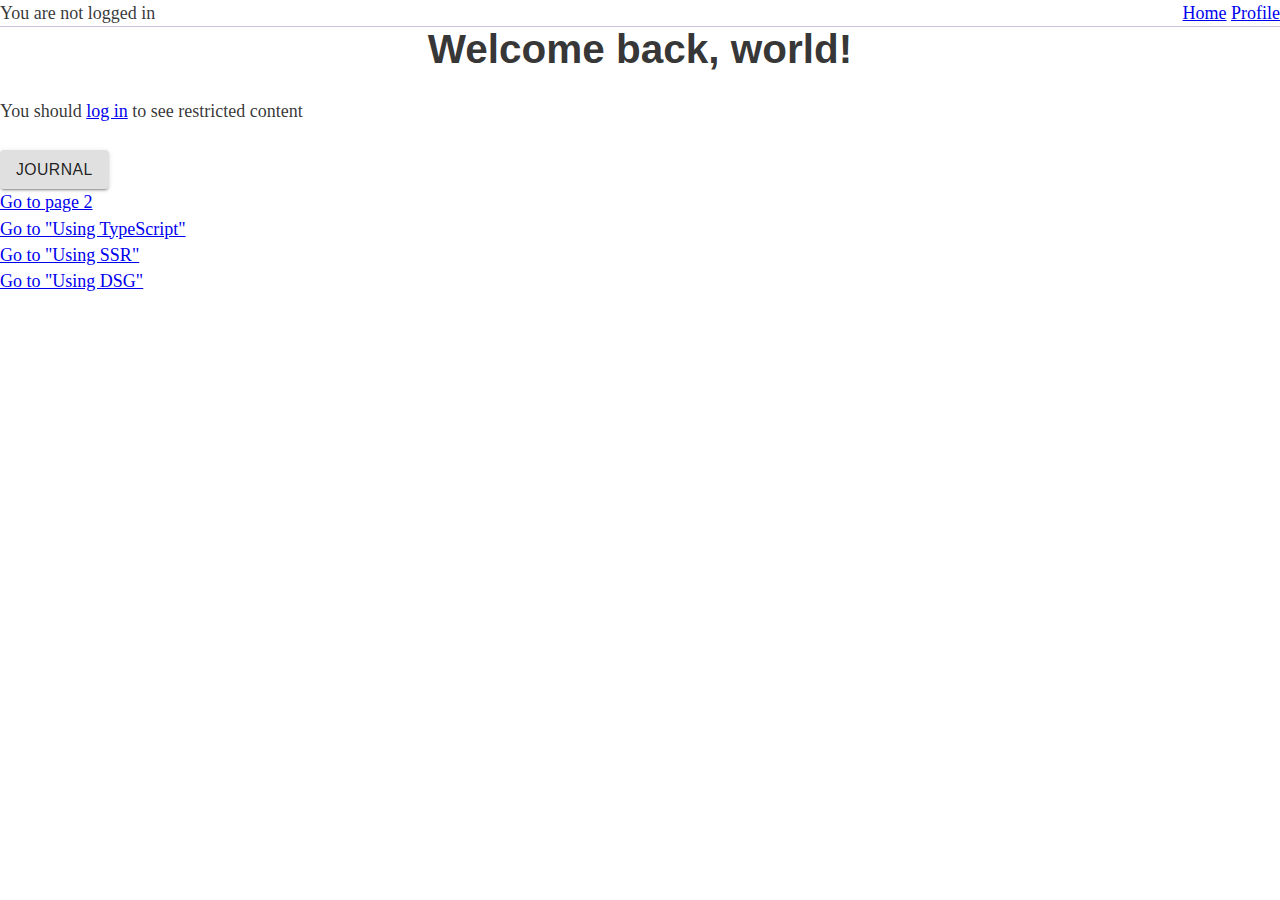
==== commit da7adc9f: "Updates" ====
--- a/index.html
+++ b/index.html
@@ -1 +1 @@
-<!DOCTYPE html><html lang="en"><head><meta charSet="utf-8"/><meta http-equiv="x-ua-compatible" content="ie=edge"/><meta name="viewport" content="width=device-width, initial-scale=1, shrink-to-fit=no"/><meta data-react-helmet="true" name="twitter:description" content="Just one click for everything"/><meta data-react-helmet="true" name="twitter:title" content="Home"/><meta data-react-helmet="true" name="twitter:creator" content="Idil Aydin"/><meta data-react-helmet="true" name="twitter:card" content="summary"/><meta data-react-helmet="true" property="og:type" content="website"/><meta data-react-helmet="true" property="og:description" content="Just one click for everything"/><meta data-react-helmet="true" property="og:title" content="Home"/><meta data-react-helmet="true" name="description" content="Just one click for everything"/><meta name="generator" content="Gatsby 4.5.4"/><style data-href="/styles.a82e4749317852c74375.css" data-identity="gatsby-global-css">html{-ms-text-size-adjust:100%;-webkit-text-size-adjust:100%;box-sizing:border-box;font:112.5%/1.45em georgia,serif,sans-serif;overflow-y:scroll}body{-webkit-font-smoothing:antialiased;-moz-osx-font-smoothing:grayscale;word-wrap:break-word;-ms-font-feature-settings:"kern","liga","clig","calt";-webkit-font-feature-settings:"kern","liga","clig","calt";font-feature-settings:"kern","liga","clig","calt";color:rgba(0,0,0,.8);font-family:georgia,serif;font-kerning:normal;font-weight:400;margin:0}article,aside,details,figcaption,figure,footer,header,main,menu,nav,section,summary{display:block}audio,canvas,progress,video{display:inline-block}audio:not([controls]){display:none;height:0}progress{vertical-align:baseline}[hidden],template{display:none}a{-webkit-text-decoration-skip:objects;background-color:transparent}a:active,a:hover{outline-width:0}abbr[title]{border-bottom:1px dotted rgba(0,0,0,.5);cursor:help;text-decoration:none}b,strong{font-weight:inherit;font-weight:bolder}dfn{font-style:italic}h1{text-rendering:optimizeLegibility;color:inherit;font-family:-apple-system,BlinkMacSystemFont,Segoe UI,Roboto,Oxygen,Ubuntu,Cantarell,Fira Sans,Droid Sans,Helvetica Neue,sans-serif;font-size:2.25rem;font-weight:700;line-height:1.1;margin:0 0 1.45rem;padding:0;text-align:center}mark{background-color:#ff0;color:#000}small{font-size:80%}sub,sup{font-size:75%;line-height:0;position:relative;vertical-align:baseline}sub{bottom:-.25em}sup{top:-.5em}img{border-style:none;margin:0 0 1.45rem;max-width:100%;padding:0}svg:not(:root){overflow:hidden}code,kbd,pre,samp{font-family:monospace;font-size:1em}figure{margin:0 0 1.45rem;padding:0}hr{background:rgba(0,0,0,.2);border:none;box-sizing:content-box;height:1px;margin:0 0 calc(1.45rem - 1px);overflow:visible;padding:0}button,input,optgroup,select,textarea{font:inherit;margin:0}optgroup{font-weight:700}button,input{overflow:visible}button,select{text-transform:none}[type=reset],[type=submit],button,html [type=button]{-webkit-appearance:button}[type=button]::-moz-focus-inner,[type=reset]::-moz-focus-inner,[type=submit]::-moz-focus-inner,button::-moz-focus-inner{border-style:none;padding:0}[type=button]:-moz-focusring,[type=reset]:-moz-focusring,[type=submit]:-moz-focusring,button:-moz-focusring{outline:1px dotted ButtonText}fieldset{border:1px solid silver;margin:0 0 1.45rem;padding:0}legend{box-sizing:border-box;color:inherit;display:table;max-width:100%;padding:0;white-space:normal}textarea{overflow:auto}[type=checkbox],[type=radio]{box-sizing:border-box;padding:0}[type=number]::-webkit-inner-spin-button,[type=number]::-webkit-outer-spin-button{height:auto}[type=search]{-webkit-appearance:textfield;outline-offset:-2px}[type=search]::-webkit-search-cancel-button,[type=search]::-webkit-search-decoration{-webkit-appearance:none}::-webkit-input-placeholder{color:inherit;opacity:.54}::-webkit-file-upload-button{-webkit-appearance:button;font:inherit}*,:after,:before{box-sizing:inherit}h2{font-size:1.62671rem}h2,h3{text-rendering:optimizeLegibility;color:inherit;font-family:-apple-system,BlinkMacSystemFont,Segoe UI,Roboto,Oxygen,Ubuntu,Cantarell,Fira Sans,Droid Sans,Helvetica Neue,sans-serif;font-weight:700;line-height:1.1;margin:0 0 1.45rem;padding:0}h3{font-size:1.38316rem}h4{font-size:1rem}h4,h5{text-rendering:optimizeLegibility;color:inherit;font-family:-apple-system,BlinkMacSystemFont,Segoe UI,Roboto,Oxygen,Ubuntu,Cantarell,Fira Sans,Droid Sans,Helvetica Neue,sans-serif;font-weight:700;line-height:1.1;margin:0 0 1.45rem;padding:0}h5{font-size:.85028rem}h6{text-rendering:optimizeLegibility;color:inherit;font-family:-apple-system,BlinkMacSystemFont,Segoe UI,Roboto,Oxygen,Ubuntu,Cantarell,Fira Sans,Droid Sans,Helvetica Neue,sans-serif;font-size:.78405rem;font-weight:700;line-height:1.1}h6,hgroup{margin:0 0 1.45rem;padding:0}ol,ul{list-style-image:none;list-style-position:outside;margin:0 0 1.45rem 1.45rem;padding:0}dd,dl,p{padding:0}dd,dl,p,pre{margin:0 0 1.45rem}pre{word-wrap:normal;background:rgba(0,0,0,.04);border-radius:3px;font-size:.85rem;line-height:1.42;overflow:auto;padding:1.45rem}table{border-collapse:collapse;font-size:1rem;line-height:1.45rem;margin:0 0 1.45rem;padding:0;width:100%}blockquote{margin:0 1.45rem 1.45rem;padding:0}address,form,iframe,noscript{margin:0 0 1.45rem;padding:0}b,dt,strong,th{font-weight:700}li{margin-bottom:.725rem}ol li,ul li{padding-left:0}li>ol,li>ul{margin-bottom:.725rem;margin-left:1.45rem;margin-top:.725rem}blockquote :last-child,li :last-child,p :last-child{margin-bottom:0}li>p{margin-bottom:.725rem}code,kbd,samp{font-size:.85rem;line-height:1.45rem}abbr,acronym{border-bottom:1px dotted rgba(0,0,0,.5);cursor:help}td,th,thead{text-align:left}td,th{font-feature-settings:"tnum";-moz-font-feature-settings:"tnum";-ms-font-feature-settings:"tnum";-webkit-font-feature-settings:"tnum";border-bottom:1px solid rgba(0,0,0,.12);padding:.725rem .96667rem calc(.725rem - 1px)}td:first-child,th:first-child{padding-left:0}td:last-child,th:last-child{padding-right:0}code,tt{background-color:rgba(0,0,0,.04);border-radius:3px;font-family:SFMono-Regular,Consolas,Roboto Mono,Droid Sans Mono,Liberation Mono,Menlo,Courier,monospace;padding:.2em 0}pre code{background:none;line-height:1.42}code:after,code:before,tt:after,tt:before{content:" ";letter-spacing:-.2em}pre code:after,pre code:before,pre tt:after,pre tt:before{content:""}@media only screen and (max-width:480px){html{font-size:100%}}</style><style data-emotion="css "></style><title data-react-helmet="true">Home | OneClick</title><style>.gatsby-image-wrapper{position:relative;overflow:hidden}.gatsby-image-wrapper picture.object-fit-polyfill{position:static!important}.gatsby-image-wrapper img{bottom:0;height:100%;left:0;margin:0;max-width:none;padding:0;position:absolute;right:0;top:0;width:100%;object-fit:cover}.gatsby-image-wrapper [data-main-image]{opacity:0;transform:translateZ(0);transition:opacity .25s linear;will-change:opacity}.gatsby-image-wrapper-constrained{display:inline-block;vertical-align:top}</style><noscript><style>.gatsby-image-wrapper noscript [data-main-image]{opacity:1!important}.gatsby-image-wrapper [data-placeholder-image]{opacity:0!important}</style></noscript><script type="module">const e="undefined"!=typeof HTMLImageElement&&"loading"in HTMLImageElement.prototype;e&&document.body.addEventListener("load",(function(e){if(void 0===e.target.dataset.mainImage)return;if(void 0===e.target.dataset.gatsbyImageSsr)return;const t=e.target;let a=null,n=t;for(;null===a&&n;)void 0!==n.parentNode.dataset.gatsbyImageWrapper&&(a=n.parentNode),n=n.parentNode;const o=a.querySelector("[data-placeholder-image]"),r=new Image;r.src=t.currentSrc,r.decode().catch((()=>{})).then((()=>{t.style.opacity=1,o&&(o.style.opacity=0,o.style.transition="opacity 500ms linear")}))}),!0);</script><link rel="icon" href="/favicon-32x32.png?v=4a9773549091c227cd2eb82ccd9c5e3a" type="image/png"/><link rel="manifest" href="/manifest.webmanifest" crossorigin="anonymous"/><link rel="apple-touch-icon" sizes="48x48" href="/icons/icon-48x48.png?v=4a9773549091c227cd2eb82ccd9c5e3a"/><link rel="apple-touch-icon" sizes="72x72" href="/icons/icon-72x72.png?v=4a9773549091c227cd2eb82ccd9c5e3a"/><link rel="apple-touch-icon" sizes="96x96" href="/icons/icon-96x96.png?v=4a9773549091c227cd2eb82ccd9c5e3a"/><link rel="apple-touch-icon" sizes="144x144" href="/icons/icon-144x144.png?v=4a9773549091c227cd2eb82ccd9c5e3a"/><link rel="apple-touch-icon" sizes="192x192" href="/icons/icon-192x192.png?v=4a9773549091c227cd2eb82ccd9c5e3a"/><link rel="apple-touch-icon" sizes="256x256" href="/icons/icon-256x256.png?v=4a9773549091c227cd2eb82ccd9c5e3a"/><link rel="apple-touch-icon" sizes="384x384" href="/icons/icon-384x384.png?v=4a9773549091c227cd2eb82ccd9c5e3a"/><link rel="apple-touch-icon" sizes="512x512" href="/icons/icon-512x512.png?v=4a9773549091c227cd2eb82ccd9c5e3a"/><link as="script" rel="preload" href="/webpack-runtime-a020042daace6f0b8e99.js"/><link as="script" rel="preload" href="/framework-81da468de919002adb16.js"/><link as="script" rel="preload" href="/app-6aa0bd92b65ea314ba17.js"/><link as="script" rel="preload" href="/e6b5ce60e8c692d9d78e378d6f1575bf92e90566-b0b88dd19c5ed79bfdd7.js"/><link as="script" rel="preload" href="/component---src-pages-index-js-a10a74fe6a1953cf2aec.js"/><link as="fetch" rel="preload" href="/page-data/index/page-data.json" crossorigin="anonymous"/><link as="fetch" rel="preload" href="/page-data/sq/d/63159454.json" crossorigin="anonymous"/><link as="fetch" rel="preload" href="/page-data/app-data.json" crossorigin="anonymous"/></head><body><div id="___gatsby"><div style="outline:none" tabindex="-1" id="gatsby-focus-wrapper"><div style="display:flex;flex:1;justify-content:space-between;border-bottom:1px solid #d1c1e0"><span>You are not logged in</span><nav><a aria-current="page" class="" href="/">Home</a> <a href="/app/profile">Profile</a> </nav></div><h1>Welcome back, <!-- -->world<!-- -->!</h1><p>You should <a href="/app/login">log in</a> to see restricted content</p><h1>Hi!</h1><p>Welcome to the home page. </p><p>This is the hub for all the widgets. </p><div><a class="MuiButtonBase-root MuiButton-root MuiButton-contained" tabindex="0" role="button" aria-disabled="false" href="/page-2"><span class="MuiButton-label"> Journal </span></a></div><p><a href="/page-2/">Go to page 2</a> <br/><a href="/using-typescript/">Go to &quot;Using TypeScript&quot;</a> <br/><a href="/using-ssr">Go to &quot;Using SSR&quot;</a> <br/><a href="/using-dsg">Go to &quot;Using DSG&quot;</a></p></div><div id="gatsby-announcer" style="position:absolute;top:0;width:1px;height:1px;padding:0;overflow:hidden;clip:rect(0, 0, 0, 0);white-space:nowrap;border:0" aria-live="assertive" aria-atomic="true"></div></div><script id="gatsby-script-loader">/*<![CDATA[*/window.pagePath="/";window.___webpackCompilationHash="648e77d70a2cc47e1527";/*]]>*/</script><script id="gatsby-chunk-mapping">/*<![CDATA[*/window.___chunkMapping={"polyfill":["/polyfill-3f90ebc0a0a4a130c5e4.js"],"app":["/app-6aa0bd92b65ea314ba17.js"],"component---src-pages-404-js":["/component---src-pages-404-js-2f6cf94facb93bdf283c.js"],"component---src-pages-app-js":["/component---src-pages-app-js-76a407d939c18382e770.js"],"component---src-pages-index-js":["/component---src-pages-index-js-a10a74fe6a1953cf2aec.js"],"component---src-pages-page-2-js":["/component---src-pages-page-2-js-719a4c7cea7d59d5a5fb.js"],"component---src-pages-using-ssr-js":["/component---src-pages-using-ssr-js-f662db7e076c39860e1d.js"],"component---src-pages-using-typescript-tsx":["/component---src-pages-using-typescript-tsx-d0621acbd24ad47b1d91.js"],"component---src-templates-using-dsg-js":["/component---src-templates-using-dsg-js-69f57da01f28af732e8b.js"]};/*]]>*/</script><script src="/polyfill-3f90ebc0a0a4a130c5e4.js" nomodule=""></script><script src="/component---src-pages-index-js-a10a74fe6a1953cf2aec.js" async=""></script><script src="/e6b5ce60e8c692d9d78e378d6f1575bf92e90566-b0b88dd19c5ed79bfdd7.js" async=""></script><script src="/app-6aa0bd92b65ea314ba17.js" async=""></script><script src="/framework-81da468de919002adb16.js" async=""></script><script src="/webpack-runtime-a020042daace6f0b8e99.js" async=""></script></body></html>+<!DOCTYPE html><html lang="en"><head><meta charSet="utf-8"/><meta http-equiv="x-ua-compatible" content="ie=edge"/><meta name="viewport" content="width=device-width, initial-scale=1, shrink-to-fit=no"/><meta data-react-helmet="true" name="twitter:description" content="Just one click for everything"/><meta data-react-helmet="true" name="twitter:title" content="Home"/><meta data-react-helmet="true" name="twitter:creator" content="Idil Aydin"/><meta data-react-helmet="true" name="twitter:card" content="summary"/><meta data-react-helmet="true" property="og:type" content="website"/><meta data-react-helmet="true" property="og:description" content="Just one click for everything"/><meta data-react-helmet="true" property="og:title" content="Home"/><meta data-react-helmet="true" name="description" content="Just one click for everything"/><meta name="generator" content="Gatsby 4.5.4"/><style data-href="/styles.a82e4749317852c74375.css" data-identity="gatsby-global-css">html{-ms-text-size-adjust:100%;-webkit-text-size-adjust:100%;box-sizing:border-box;font:112.5%/1.45em georgia,serif,sans-serif;overflow-y:scroll}body{-webkit-font-smoothing:antialiased;-moz-osx-font-smoothing:grayscale;word-wrap:break-word;-ms-font-feature-settings:"kern","liga","clig","calt";-webkit-font-feature-settings:"kern","liga","clig","calt";font-feature-settings:"kern","liga","clig","calt";color:rgba(0,0,0,.8);font-family:georgia,serif;font-kerning:normal;font-weight:400;margin:0}article,aside,details,figcaption,figure,footer,header,main,menu,nav,section,summary{display:block}audio,canvas,progress,video{display:inline-block}audio:not([controls]){display:none;height:0}progress{vertical-align:baseline}[hidden],template{display:none}a{-webkit-text-decoration-skip:objects;background-color:transparent}a:active,a:hover{outline-width:0}abbr[title]{border-bottom:1px dotted rgba(0,0,0,.5);cursor:help;text-decoration:none}b,strong{font-weight:inherit;font-weight:bolder}dfn{font-style:italic}h1{text-rendering:optimizeLegibility;color:inherit;font-family:-apple-system,BlinkMacSystemFont,Segoe UI,Roboto,Oxygen,Ubuntu,Cantarell,Fira Sans,Droid Sans,Helvetica Neue,sans-serif;font-size:2.25rem;font-weight:700;line-height:1.1;margin:0 0 1.45rem;padding:0;text-align:center}mark{background-color:#ff0;color:#000}small{font-size:80%}sub,sup{font-size:75%;line-height:0;position:relative;vertical-align:baseline}sub{bottom:-.25em}sup{top:-.5em}img{border-style:none;margin:0 0 1.45rem;max-width:100%;padding:0}svg:not(:root){overflow:hidden}code,kbd,pre,samp{font-family:monospace;font-size:1em}figure{margin:0 0 1.45rem;padding:0}hr{background:rgba(0,0,0,.2);border:none;box-sizing:content-box;height:1px;margin:0 0 calc(1.45rem - 1px);overflow:visible;padding:0}button,input,optgroup,select,textarea{font:inherit;margin:0}optgroup{font-weight:700}button,input{overflow:visible}button,select{text-transform:none}[type=reset],[type=submit],button,html [type=button]{-webkit-appearance:button}[type=button]::-moz-focus-inner,[type=reset]::-moz-focus-inner,[type=submit]::-moz-focus-inner,button::-moz-focus-inner{border-style:none;padding:0}[type=button]:-moz-focusring,[type=reset]:-moz-focusring,[type=submit]:-moz-focusring,button:-moz-focusring{outline:1px dotted ButtonText}fieldset{border:1px solid silver;margin:0 0 1.45rem;padding:0}legend{box-sizing:border-box;color:inherit;display:table;max-width:100%;padding:0;white-space:normal}textarea{overflow:auto}[type=checkbox],[type=radio]{box-sizing:border-box;padding:0}[type=number]::-webkit-inner-spin-button,[type=number]::-webkit-outer-spin-button{height:auto}[type=search]{-webkit-appearance:textfield;outline-offset:-2px}[type=search]::-webkit-search-cancel-button,[type=search]::-webkit-search-decoration{-webkit-appearance:none}::-webkit-input-placeholder{color:inherit;opacity:.54}::-webkit-file-upload-button{-webkit-appearance:button;font:inherit}*,:after,:before{box-sizing:inherit}h2{font-size:1.62671rem}h2,h3{text-rendering:optimizeLegibility;color:inherit;font-family:-apple-system,BlinkMacSystemFont,Segoe UI,Roboto,Oxygen,Ubuntu,Cantarell,Fira Sans,Droid Sans,Helvetica Neue,sans-serif;font-weight:700;line-height:1.1;margin:0 0 1.45rem;padding:0}h3{font-size:1.38316rem}h4{font-size:1rem}h4,h5{text-rendering:optimizeLegibility;color:inherit;font-family:-apple-system,BlinkMacSystemFont,Segoe UI,Roboto,Oxygen,Ubuntu,Cantarell,Fira Sans,Droid Sans,Helvetica Neue,sans-serif;font-weight:700;line-height:1.1;margin:0 0 1.45rem;padding:0}h5{font-size:.85028rem}h6{text-rendering:optimizeLegibility;color:inherit;font-family:-apple-system,BlinkMacSystemFont,Segoe UI,Roboto,Oxygen,Ubuntu,Cantarell,Fira Sans,Droid Sans,Helvetica Neue,sans-serif;font-size:.78405rem;font-weight:700;line-height:1.1}h6,hgroup{margin:0 0 1.45rem;padding:0}ol,ul{list-style-image:none;list-style-position:outside;margin:0 0 1.45rem 1.45rem;padding:0}dd,dl,p{padding:0}dd,dl,p,pre{margin:0 0 1.45rem}pre{word-wrap:normal;background:rgba(0,0,0,.04);border-radius:3px;font-size:.85rem;line-height:1.42;overflow:auto;padding:1.45rem}table{border-collapse:collapse;font-size:1rem;line-height:1.45rem;margin:0 0 1.45rem;padding:0;width:100%}blockquote{margin:0 1.45rem 1.45rem;padding:0}address,form,iframe,noscript{margin:0 0 1.45rem;padding:0}b,dt,strong,th{font-weight:700}li{margin-bottom:.725rem}ol li,ul li{padding-left:0}li>ol,li>ul{margin-bottom:.725rem;margin-left:1.45rem;margin-top:.725rem}blockquote :last-child,li :last-child,p :last-child{margin-bottom:0}li>p{margin-bottom:.725rem}code,kbd,samp{font-size:.85rem;line-height:1.45rem}abbr,acronym{border-bottom:1px dotted rgba(0,0,0,.5);cursor:help}td,th,thead{text-align:left}td,th{font-feature-settings:"tnum";-moz-font-feature-settings:"tnum";-ms-font-feature-settings:"tnum";-webkit-font-feature-settings:"tnum";border-bottom:1px solid rgba(0,0,0,.12);padding:.725rem .96667rem calc(.725rem - 1px)}td:first-child,th:first-child{padding-left:0}td:last-child,th:last-child{padding-right:0}code,tt{background-color:rgba(0,0,0,.04);border-radius:3px;font-family:SFMono-Regular,Consolas,Roboto Mono,Droid Sans Mono,Liberation Mono,Menlo,Courier,monospace;padding:.2em 0}pre code{background:none;line-height:1.42}code:after,code:before,tt:after,tt:before{content:" ";letter-spacing:-.2em}pre code:after,pre code:before,pre tt:after,pre tt:before{content:""}@media only screen and (max-width:480px){html{font-size:100%}}</style><style data-emotion="css "></style><title data-react-helmet="true">Home | OneClick</title><style>.gatsby-image-wrapper{position:relative;overflow:hidden}.gatsby-image-wrapper picture.object-fit-polyfill{position:static!important}.gatsby-image-wrapper img{bottom:0;height:100%;left:0;margin:0;max-width:none;padding:0;position:absolute;right:0;top:0;width:100%;object-fit:cover}.gatsby-image-wrapper [data-main-image]{opacity:0;transform:translateZ(0);transition:opacity .25s linear;will-change:opacity}.gatsby-image-wrapper-constrained{display:inline-block;vertical-align:top}</style><noscript><style>.gatsby-image-wrapper noscript [data-main-image]{opacity:1!important}.gatsby-image-wrapper [data-placeholder-image]{opacity:0!important}</style></noscript><script type="module">const e="undefined"!=typeof HTMLImageElement&&"loading"in HTMLImageElement.prototype;e&&document.body.addEventListener("load",(function(e){if(void 0===e.target.dataset.mainImage)return;if(void 0===e.target.dataset.gatsbyImageSsr)return;const t=e.target;let a=null,n=t;for(;null===a&&n;)void 0!==n.parentNode.dataset.gatsbyImageWrapper&&(a=n.parentNode),n=n.parentNode;const o=a.querySelector("[data-placeholder-image]"),r=new Image;r.src=t.currentSrc,r.decode().catch((()=>{})).then((()=>{t.style.opacity=1,o&&(o.style.opacity=0,o.style.transition="opacity 500ms linear")}))}),!0);</script><link rel="icon" href="/favicon-32x32.png?v=4a9773549091c227cd2eb82ccd9c5e3a" type="image/png"/><link rel="manifest" href="/manifest.webmanifest" crossorigin="anonymous"/><link rel="apple-touch-icon" sizes="48x48" href="/icons/icon-48x48.png?v=4a9773549091c227cd2eb82ccd9c5e3a"/><link rel="apple-touch-icon" sizes="72x72" href="/icons/icon-72x72.png?v=4a9773549091c227cd2eb82ccd9c5e3a"/><link rel="apple-touch-icon" sizes="96x96" href="/icons/icon-96x96.png?v=4a9773549091c227cd2eb82ccd9c5e3a"/><link rel="apple-touch-icon" sizes="144x144" href="/icons/icon-144x144.png?v=4a9773549091c227cd2eb82ccd9c5e3a"/><link rel="apple-touch-icon" sizes="192x192" href="/icons/icon-192x192.png?v=4a9773549091c227cd2eb82ccd9c5e3a"/><link rel="apple-touch-icon" sizes="256x256" href="/icons/icon-256x256.png?v=4a9773549091c227cd2eb82ccd9c5e3a"/><link rel="apple-touch-icon" sizes="384x384" href="/icons/icon-384x384.png?v=4a9773549091c227cd2eb82ccd9c5e3a"/><link rel="apple-touch-icon" sizes="512x512" href="/icons/icon-512x512.png?v=4a9773549091c227cd2eb82ccd9c5e3a"/><link as="script" rel="preload" href="/webpack-runtime-66105b8c7b1014cc95f4.js"/><link as="script" rel="preload" href="/framework-81da468de919002adb16.js"/><link as="script" rel="preload" href="/app-6aa0bd92b65ea314ba17.js"/><link as="script" rel="preload" href="/e6b5ce60e8c692d9d78e378d6f1575bf92e90566-b0b88dd19c5ed79bfdd7.js"/><link as="script" rel="preload" href="/component---src-pages-index-js-b4c3575a4a22de50908d.js"/><link as="fetch" rel="preload" href="/page-data/index/page-data.json" crossorigin="anonymous"/><link as="fetch" rel="preload" href="/page-data/sq/d/63159454.json" crossorigin="anonymous"/><link as="fetch" rel="preload" href="/page-data/app-data.json" crossorigin="anonymous"/></head><body><div id="___gatsby"><div style="outline:none" tabindex="-1" id="gatsby-focus-wrapper"><div style="display:flex;flex:1;justify-content:space-between;border-bottom:1px solid #d1c1e0"><span>You are not logged in</span><nav><a aria-current="page" class="" href="/">Home</a> <a href="/app/profile">Profile</a> </nav></div><h1>Welcome back, <!-- -->world<!-- -->!</h1><p>You should <a href="/app/login">log in</a> to see restricted content</p><div><a class="MuiButtonBase-root MuiButton-root MuiButton-contained" tabindex="0" role="button" aria-disabled="false" href="/page-2"><span class="MuiButton-label"> Journal </span></a></div><p><a href="/page-2/">Go to page 2</a> <br/><a href="/using-typescript/">Go to &quot;Using TypeScript&quot;</a> <br/><a href="/using-ssr">Go to &quot;Using SSR&quot;</a> <br/><a href="/using-dsg">Go to &quot;Using DSG&quot;</a></p></div><div id="gatsby-announcer" style="position:absolute;top:0;width:1px;height:1px;padding:0;overflow:hidden;clip:rect(0, 0, 0, 0);white-space:nowrap;border:0" aria-live="assertive" aria-atomic="true"></div></div><script id="gatsby-script-loader">/*<![CDATA[*/window.pagePath="/";window.___webpackCompilationHash="cbe30a20eca002032e55";/*]]>*/</script><script id="gatsby-chunk-mapping">/*<![CDATA[*/window.___chunkMapping={"polyfill":["/polyfill-3f90ebc0a0a4a130c5e4.js"],"app":["/app-6aa0bd92b65ea314ba17.js"],"component---src-pages-404-js":["/component---src-pages-404-js-2f6cf94facb93bdf283c.js"],"component---src-pages-app-js":["/component---src-pages-app-js-76a407d939c18382e770.js"],"component---src-pages-index-js":["/component---src-pages-index-js-b4c3575a4a22de50908d.js"],"component---src-pages-page-2-js":["/component---src-pages-page-2-js-719a4c7cea7d59d5a5fb.js"],"component---src-pages-using-ssr-js":["/component---src-pages-using-ssr-js-f662db7e076c39860e1d.js"],"component---src-pages-using-typescript-tsx":["/component---src-pages-using-typescript-tsx-d0621acbd24ad47b1d91.js"],"component---src-templates-using-dsg-js":["/component---src-templates-using-dsg-js-69f57da01f28af732e8b.js"]};/*]]>*/</script><script src="/polyfill-3f90ebc0a0a4a130c5e4.js" nomodule=""></script><script src="/component---src-pages-index-js-b4c3575a4a22de50908d.js" async=""></script><script src="/e6b5ce60e8c692d9d78e378d6f1575bf92e90566-b0b88dd19c5ed79bfdd7.js" async=""></script><script src="/app-6aa0bd92b65ea314ba17.js" async=""></script><script src="/framework-81da468de919002adb16.js" async=""></script><script src="/webpack-runtime-66105b8c7b1014cc95f4.js" async=""></script></body></html>